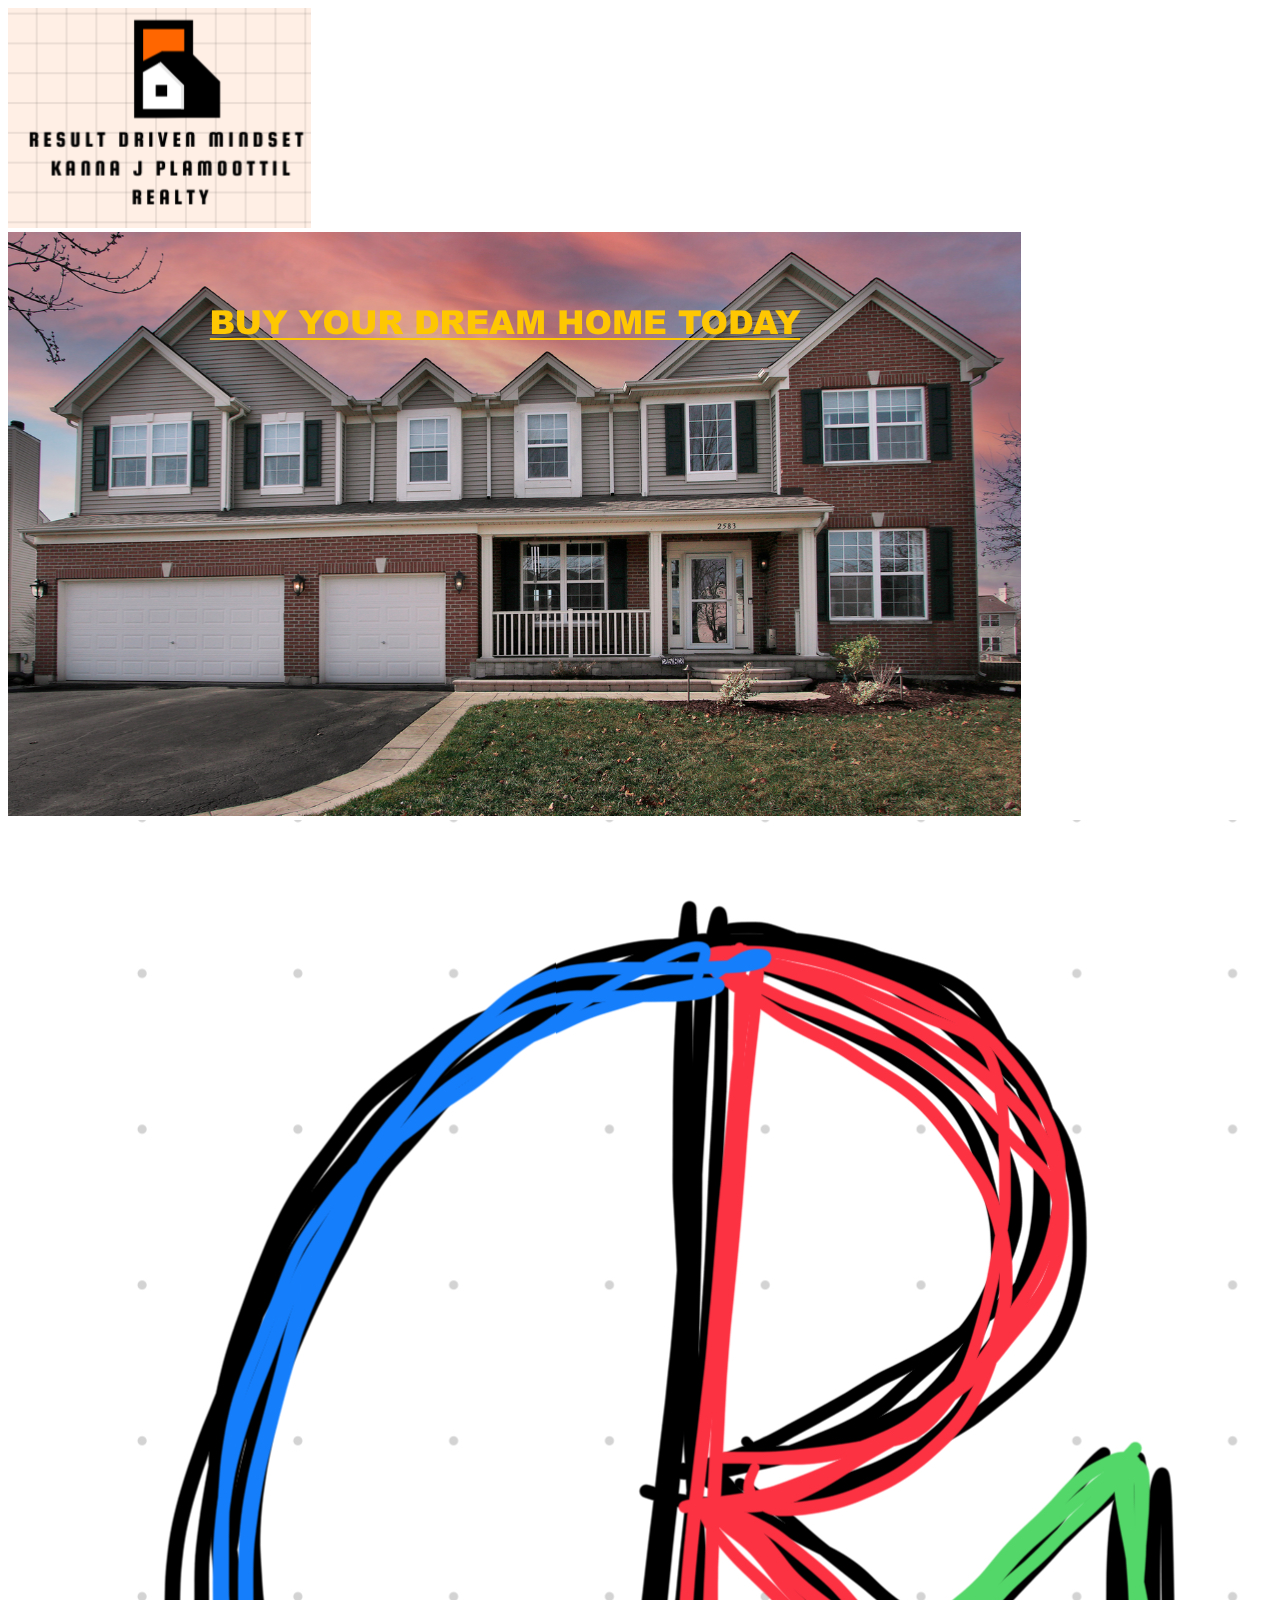
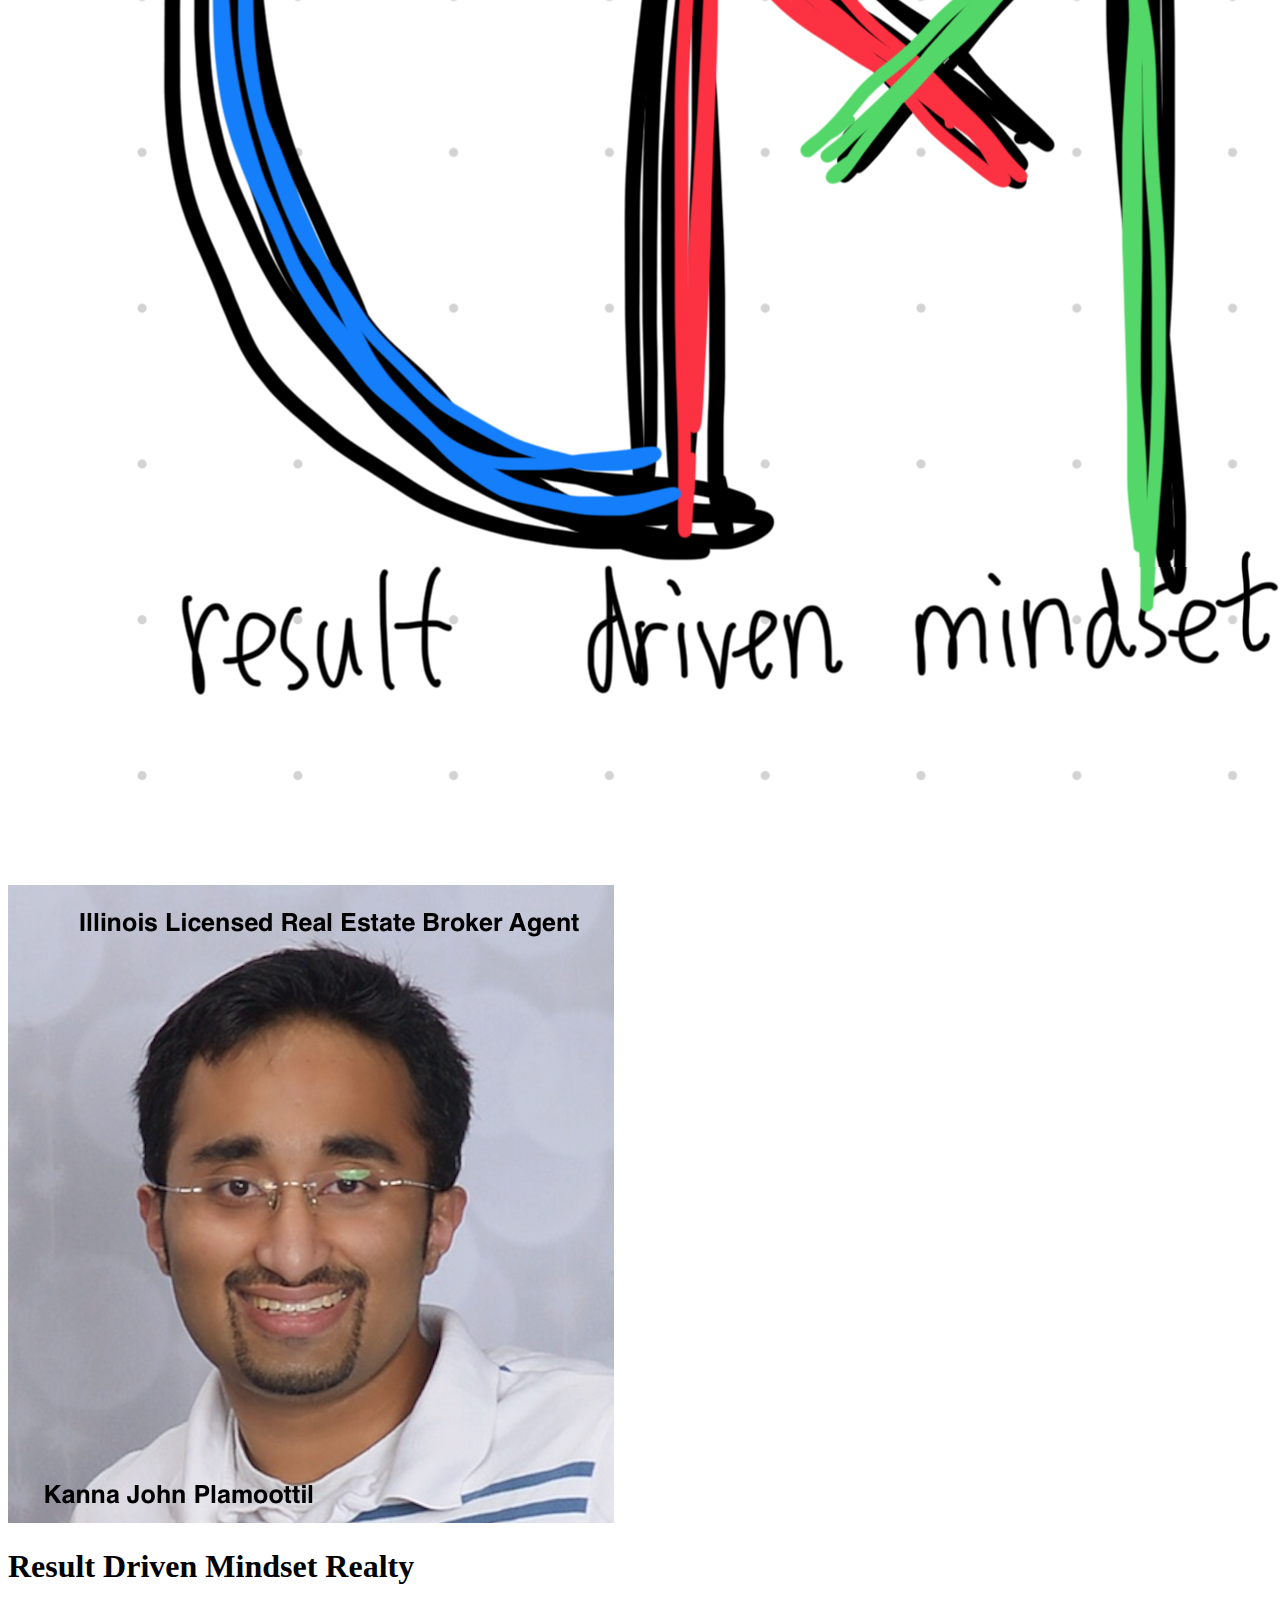
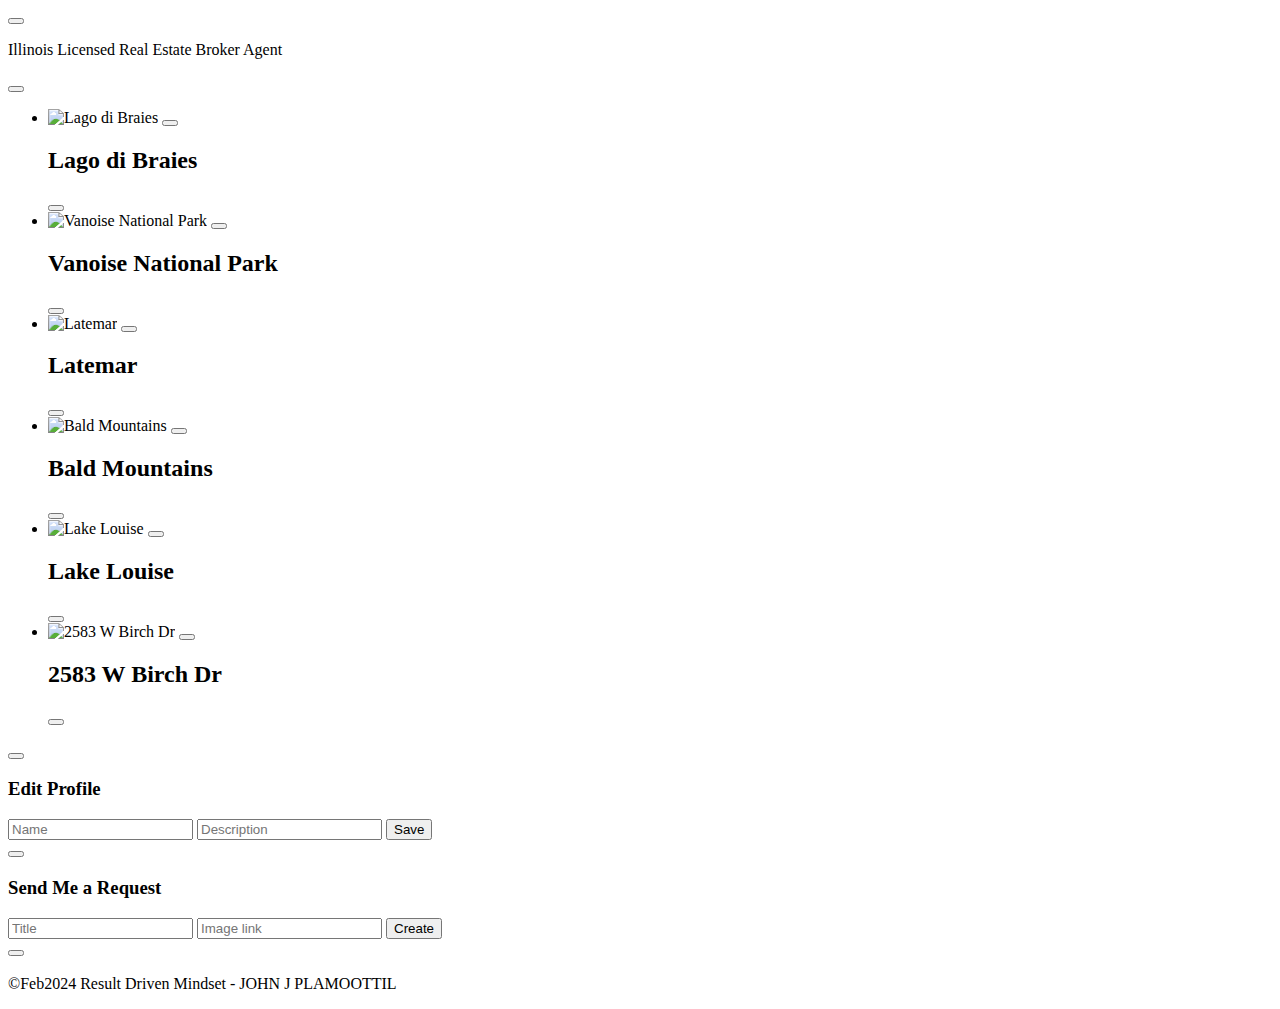
==== index.html @ 77e51517 "create website" ====
<!DOCTYPE html>
<html lang="en">
  <head>
    <meta charset="UTF-8" />
    <meta name="description" content="JJ Plamoottil's Real Estate Site" />
    <meta name="keywords" content="HTML, CSS, Javascript" />
    <meta name="author" content="JJ Plamoottil" />
    <meta name="viewport" content="=width=device-width, initial-scale=1.0" />
    <title>Kanna Plamoottil Realty</title>
    <link rel="shortcut icon" href="favicon.ico" />
    <link rel="stylesheet" href="./pages/index.css" />
  </head>
  <body class="page">
    <div class="page__content">
      <header class="header page__section">
        <img
          class="header__logo"
          src="./card-images/logo.png"
          alt="Result Driven Mindset Realty"
        />
        <img
          class="header__logo"
          src="./card-images/dream home.png"
          alt="dream home"
        />
        <img
          class="header__logo"
          src="./card-images/logo-1.jpg"
          alt="RDM logo"
        />
      </header>
      <main class="content">
        <section class="profile">
          <img
            src="./card-images/kanna-plamoottil.jpg"
            alt="Avator"
            class="profile__image"
          />
          <div class="profile__content">
            <h1 class="profile__title">Result Driven Mindset Realty</h1>
            <button
              class="profile__edit-button"
              id="profile-edit-button"
              type="button"
            ></button>
            <p class="profile__description">
              Illinois Licensed Real Estate Broker Agent
            </p>
          </div>
          <button type="button" class="profile__add-button"></button>
        </section>
        <section class="cards">
          <ul class="cards__list"></ul>
        </section>
      </main>
      <!--Profile Edit Popup-->
      <div class="modal" id="modal-profile">
        <div class="modal__container modal__container_profile">
          <button
            class="modal__close-button modal__close-button_profile"
            type="button"
            aria-label="close-button"
          ></button>
          <h3 class="modal__title modal__title_profile">Edit Profile</h3>
          <form class="modal__form modal__form_profile">
            <input
              class="modal__form-name modal__form-name_profile"
              type="text"
              name="Name"
              placeholder="Name"
            />
            <input
              class="modal__form-description modal__form-description_profile"
              type="text"
              name="About me"
              placeholder="Description"
            />
            <button
              class="modal__submit-button modal__submit-button_profile"
              type="submit"
              aria-label="save-button"
            >
              Save
            </button>
          </form>
        </div>
      </div>
      <!--End of profile edit pop up-->
      <!--Add new place pop up-->
      <div class="modal" id="modal-newplace">
        <div class="modal__container modal__container_newplace">
          <button
            class="modal__close-button modal__close-button_newplace"
            type="button"
            aria-label="close-button"
          ></button>
          <h3 class="modal__title modal__title_newplace">Send Me a Request</h3>
          <form class="modal__form modal__form_newplace">
            <input
              class="modal__form-title modal__form-title_newplace"
              type="text"
              name="Title"
              placeholder="Title"
            />
            <input
              class="modal__form-url modal__form-url_newplace"
              type="url"
              name="link"
              placeholder="Image link"
            />
            <button
              class="modal__submit-button modal__submit-button_newplace"
              type="submit"
              aria-label="submit-button"
            >
              Create
            </button>
          </form>
        </div>
      </div>
      <!--End of new place pop up-->
      <!--Card Preview-->
      <div class="modal" id="modal-preview">
        <div class="modal__container modal__container_preview">
          <button
            class="modal__close-button modal__close-button_preview"
            type="button"
            aria-label="close-button"
          ></button>
          <img src="#" alt="" class="modal__image modal__image_preview" />
          <h3 class="modal__caption modal__caption_preview"></h3>
        </div>
      </div>
      <!--End of card preview-->
      <!--Card render template-->
      <template id="card-template">
        <li class="card">
          <img src="#" class="card__image" alt="" />
          <button
            class="card__delete-button"
            type="button"
            aria-label="delete-button"
          ></button>
          <div class="card__description">
            <h2 class="card__title"></h2>
            <button
              class="card__like-button"
              type="button"
              aria-label="like-button"
            ></button>
          </div>
        </li>
      </template>
      <!--End of card render template-->
      <footer class="footer">
        <p class="footer__copyright">
          ©Feb2024 Result Driven Mindset - JOHN J PLAMOOTTIL
        </p>
      </footer>

      <script src="scripts/index.js"></script>
    </div>
  </body>
</html>
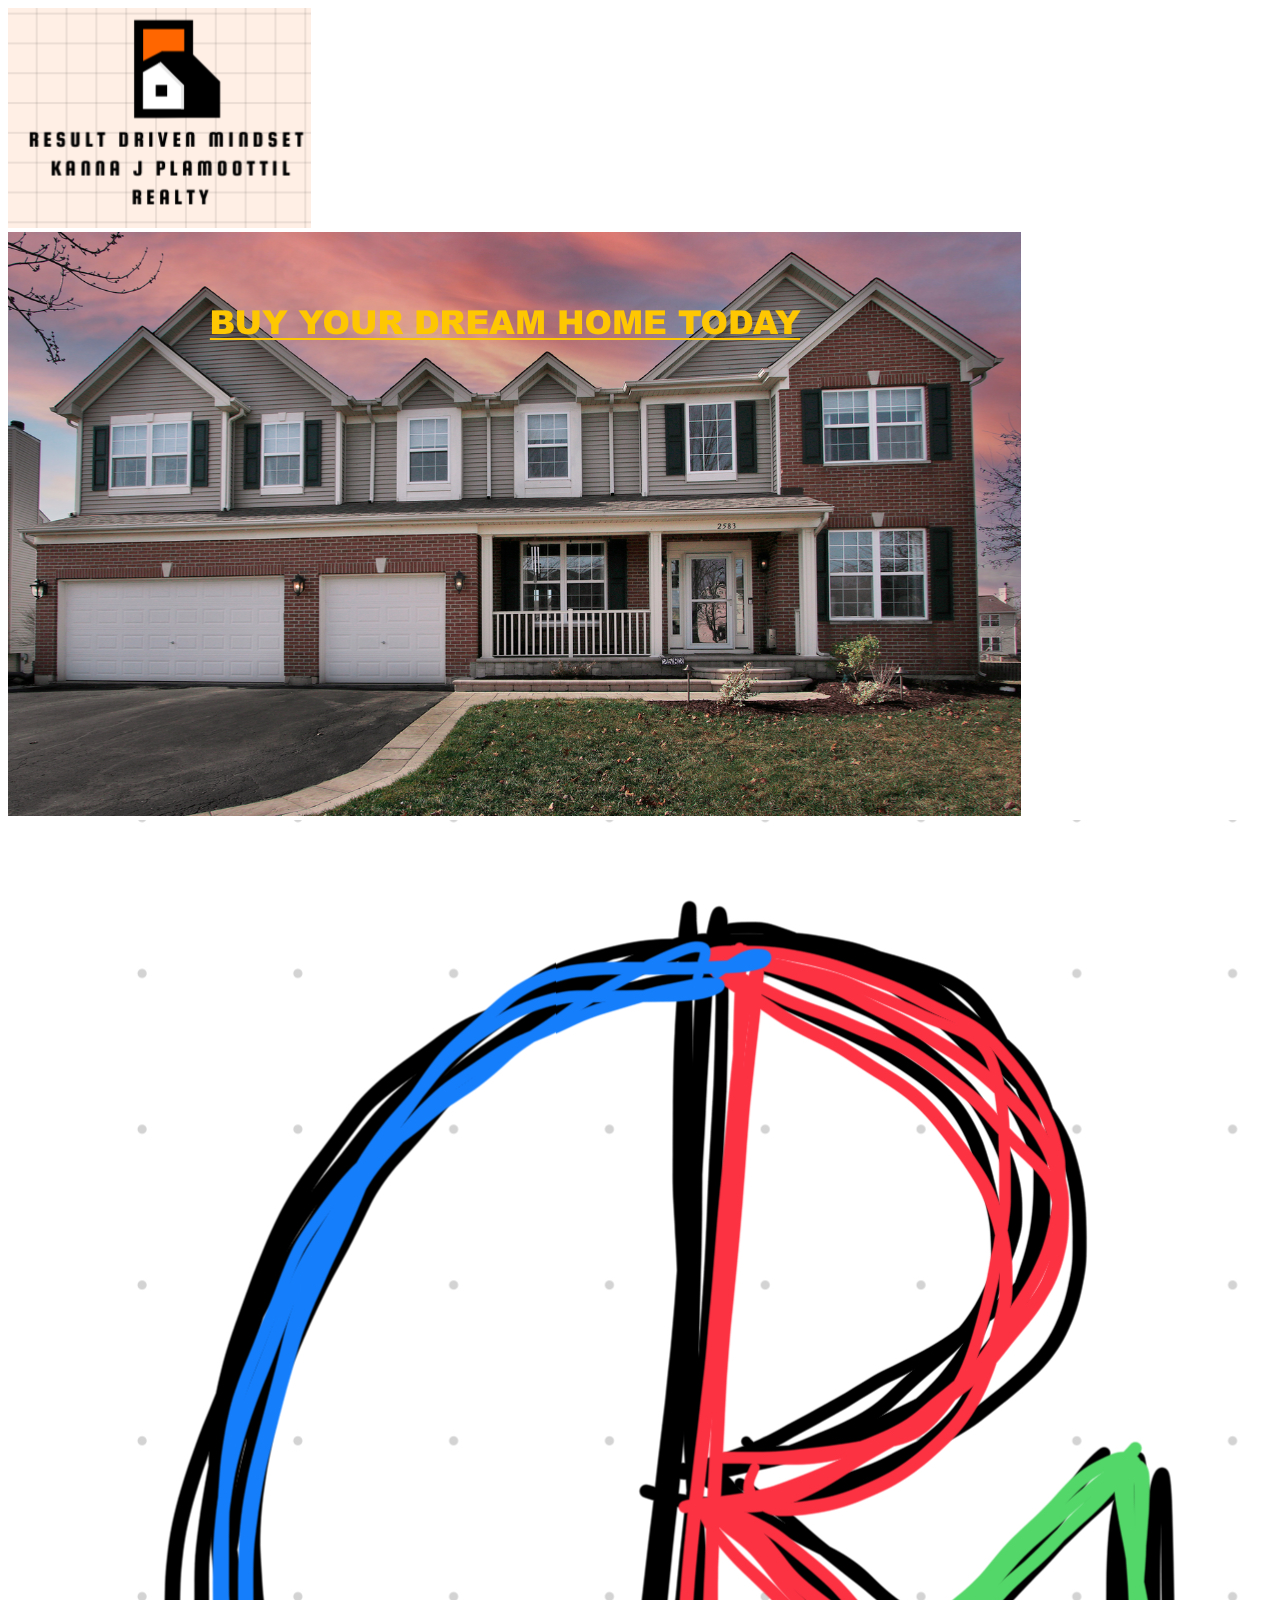
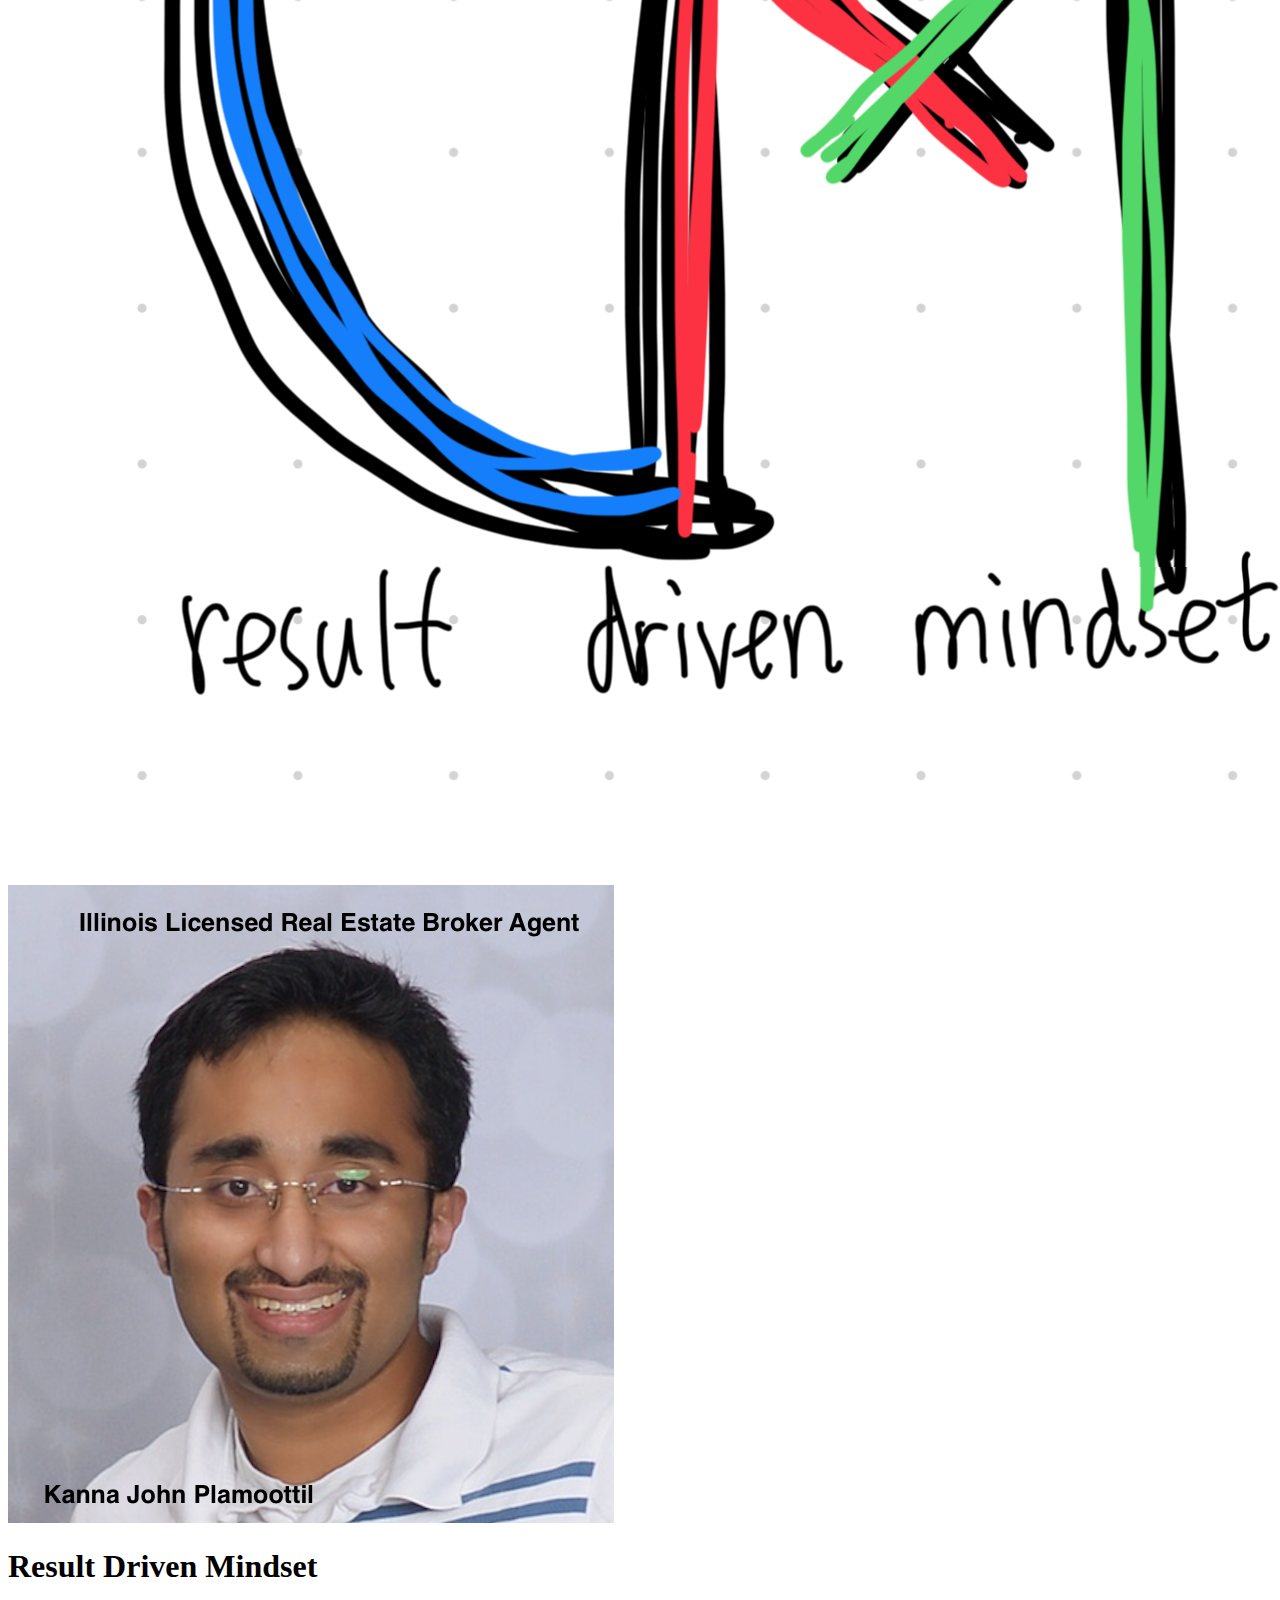
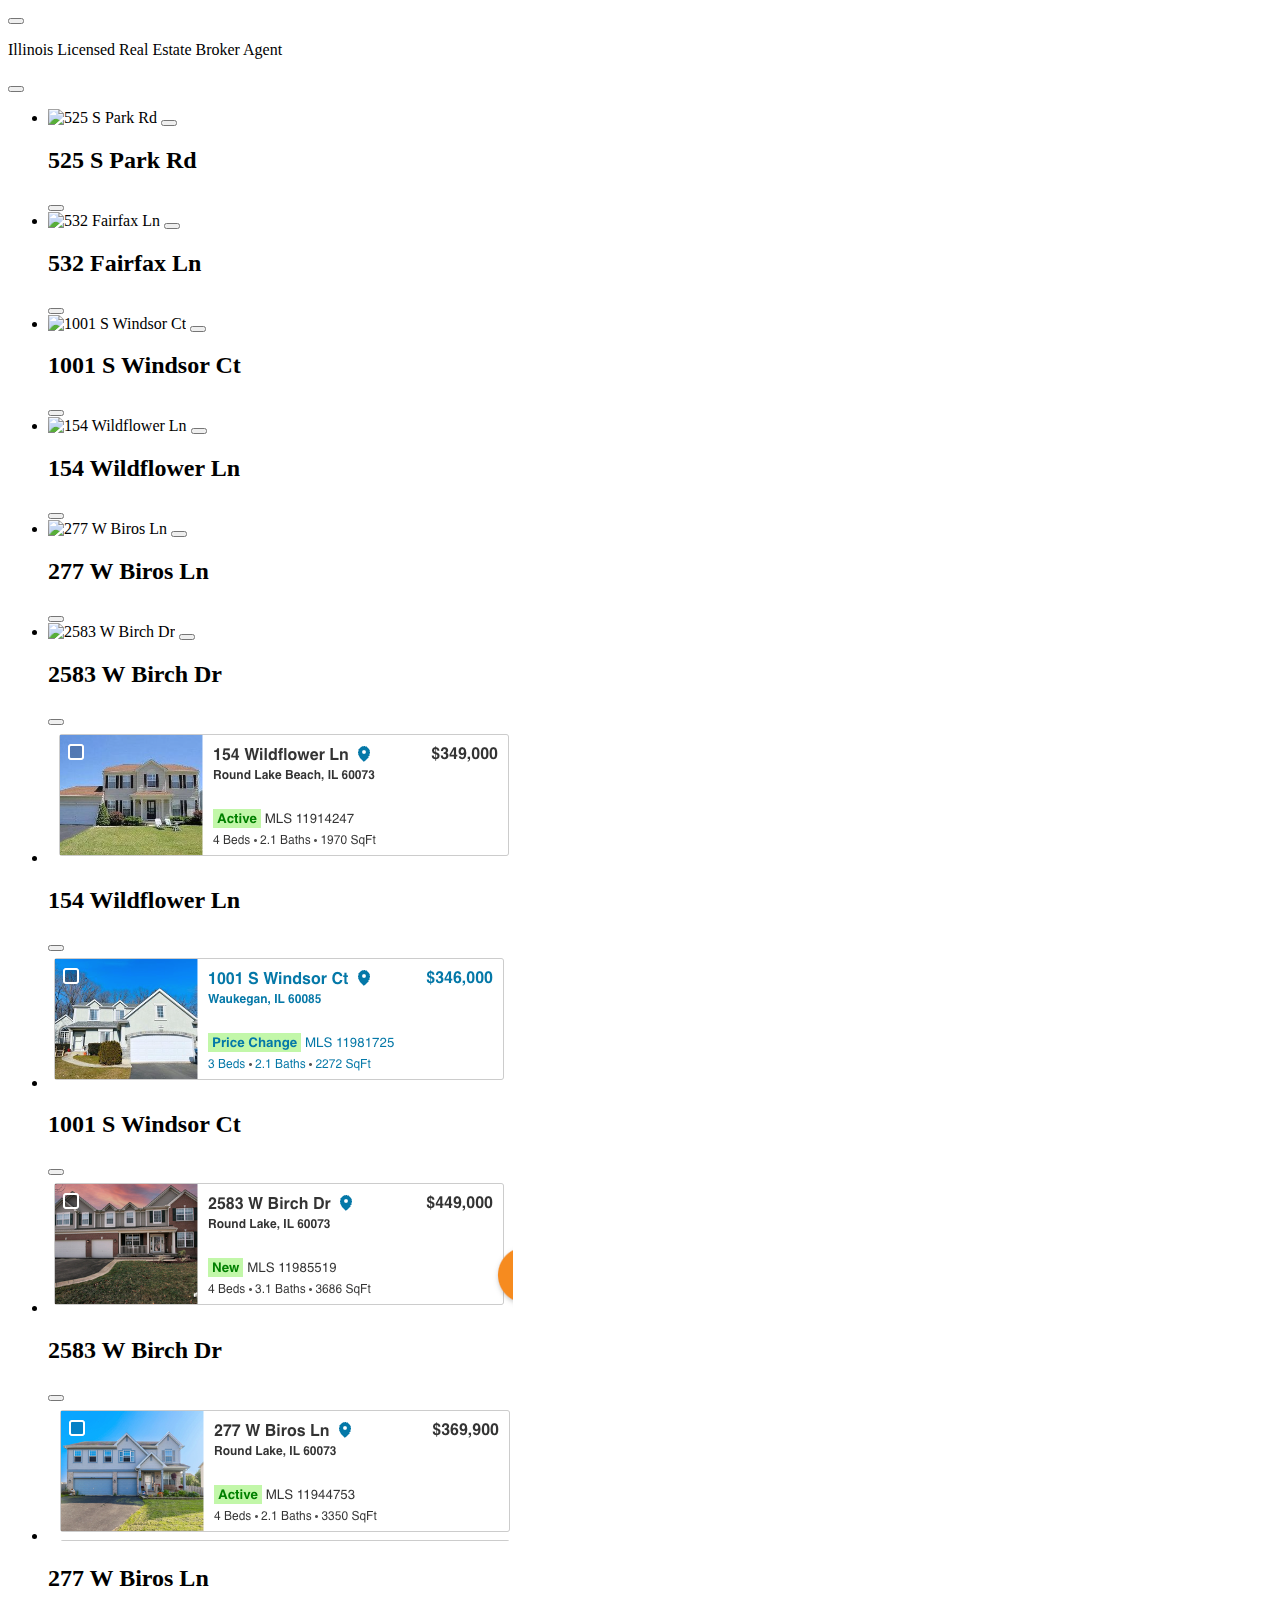
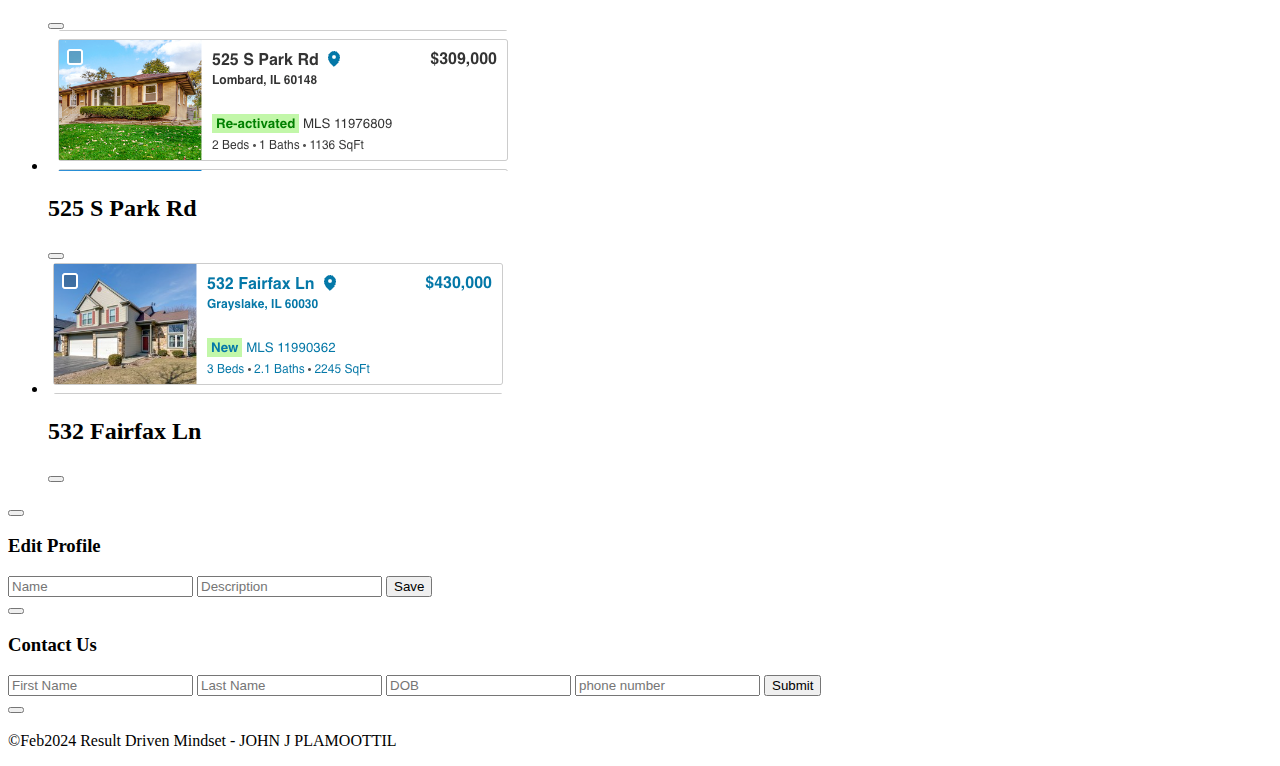
==== commit e966e2b7: "added 6 cards to html and linked cards to js" ====
--- a/index.html
+++ b/index.html
@@ -37,7 +37,7 @@
             class="profile__image"
           />
           <div class="profile__content">
-            <h1 class="profile__title">Result Driven Mindset Realty</h1>
+            <h1 class="profile__title">Result Driven Mindset</h1>
             <button
               class="profile__edit-button"
               id="profile-edit-button"
@@ -50,7 +50,74 @@
           <button type="button" class="profile__add-button"></button>
         </section>
         <section class="cards">
-          <ul class="cards__list"></ul>
+          <ul class="cards__list">
+            <li class="card">
+              <img
+                src="./card-images/154wildflowerln.jpg"
+                class="card__image"
+                alt="154 Wildlfower Ln"
+              />
+              <div class="card__description">
+                <h2 class="card__title">154 Wildflower Ln</h2>
+                <button type="button" class="card__like-button"></button>
+              </div>
+            </li>
+            <li class="card">
+              <img
+                src="./card-images/1001swindsorct.jpg"
+                class="card__image"
+                alt="1001 S Windsor Ct"
+              />
+              <div class="card__description">
+                <h2 class="card__title">1001 S Windsor Ct</h2>
+                <button type="button" class="card__like-button"></button>
+              </div>
+            </li>
+            <li class="card">
+              <img
+                src="./card-images/2583wbirchdr.jpg"
+                class="card__image"
+                alt="2583 W Birch Dr"
+              />
+              <div class="card__description">
+                <h2 class="card__title">2583 W Birch Dr</h2>
+                <button type="button" class="card__like-button"></button>
+              </div>
+            </li>
+            <li class="card">
+              <img
+                src="./card-images/277wbirosln.jpg"
+                class="card__image"
+                alt="277 W Biros Ln"
+              />
+              <div class="card__description">
+                <h2 class="card__title">277 W Biros Ln</h2>
+                <button type="button" class="card__like-button"></button>
+              </div>
+            </li>
+            <li class="card">
+              <img
+                src="./card-images/525sparkrd.jpg"
+                class="card__image"
+                alt="525 S Park Rd"
+              />
+              <div class="card__description">
+                <h2 class="card__title">525 S Park Rd</h2>
+                <button type="button" class="card__like-button"></button>
+              </div>
+            </li>
+            <li class="card">
+              <img
+                src="./card-images/532fairfaxln .jpg"
+                class="card__image"
+                alt="532 Fairfax Ln"
+              />
+              <div class="card__description">
+                <h2 class="card__title">532 Fairfax Ln</h2>
+                <button type="button" class="card__like-button"></button>
+              </div>
+            </li>
+          </ul>
         </section>
       </main>
       <!--Profile Edit Popup-->
@@ -94,26 +161,38 @@
             type="button"
             aria-label="close-button"
           ></button>
-          <h3 class="modal__title modal__title_newplace">Send Me a Request</h3>
+          <h3 class="modal__title modal__title_newplace">Contact Us</h3>
           <form class="modal__form modal__form_newplace">
             <input
               class="modal__form-title modal__form-title_newplace"
               type="text"
-              name="Title"
-              placeholder="Title"
+              name="First Name"
+              placeholder="First Name"
             />
             <input
               class="modal__form-url modal__form-url_newplace"
-              type="url"
-              name="link"
-              placeholder="Image link"
+              type="text"
+              name="Last Name"
+              placeholder="Last Name"
+            />
+            <input
+              class="modal__form-url modal__form-url_newplace"
+              type="text"
+              name="Date of Birth"
+              placeholder="DOB"
+            />
+            <input
+              class="modal__form-url modal__form-url_newplace"
+              type="text"
+              name="phone number"
+              placeholder="phone number"
             />
             <button
               class="modal__submit-button modal__submit-button_newplace"
               type="submit"
               aria-label="submit-button"
             >
-              Create
+              Submit
             </button>
           </form>
         </div>
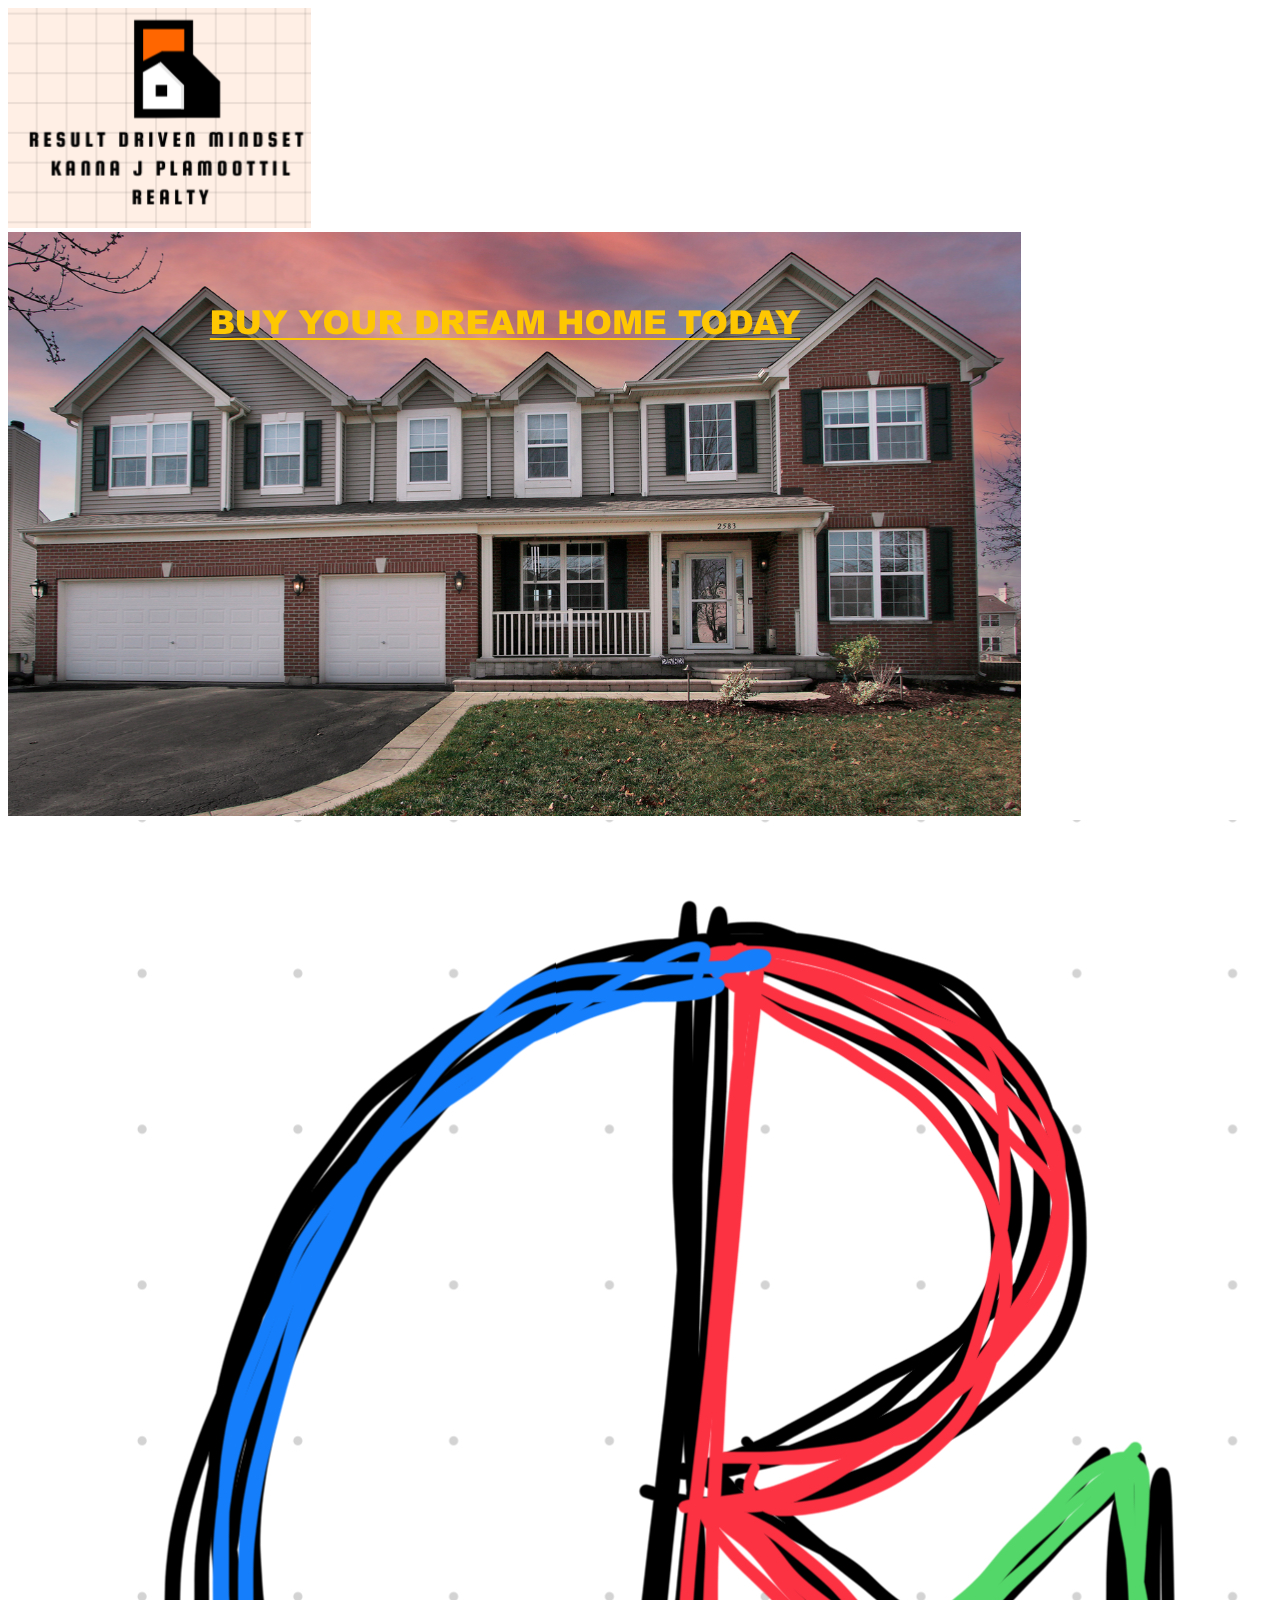
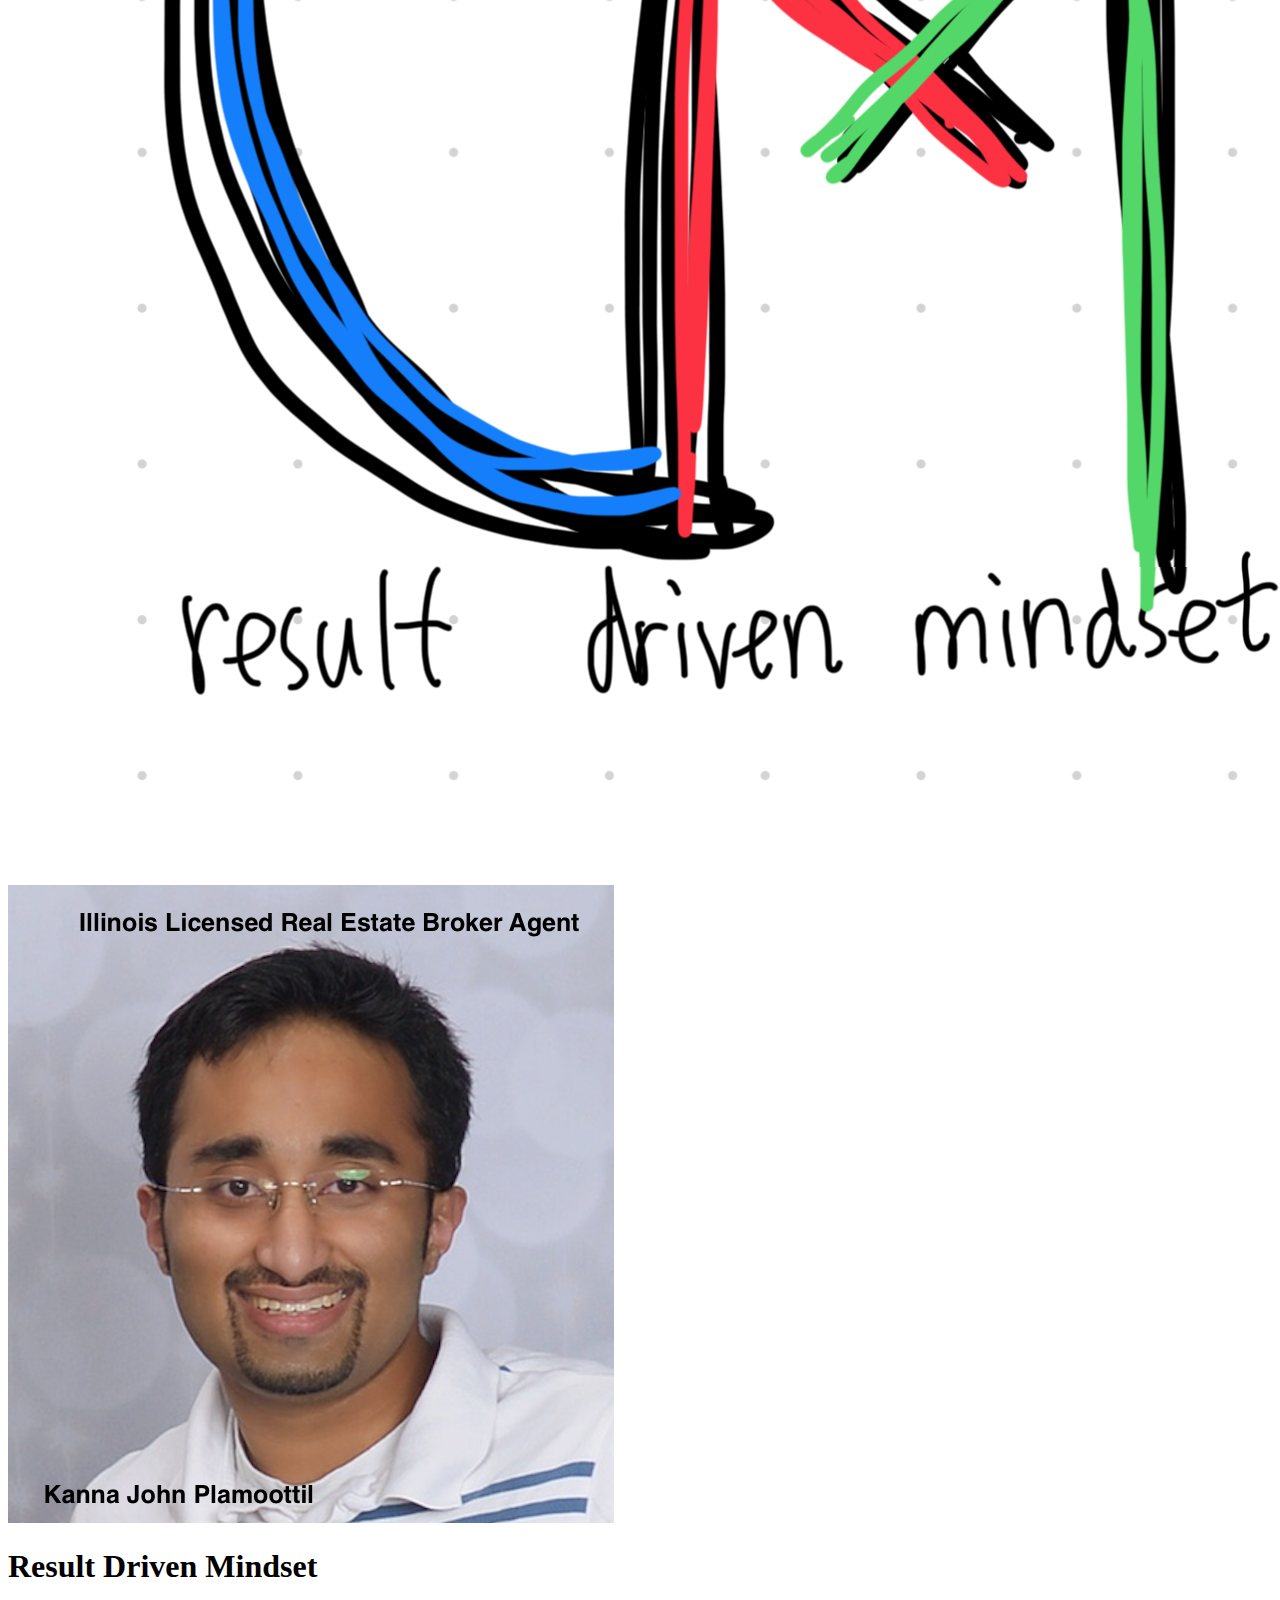
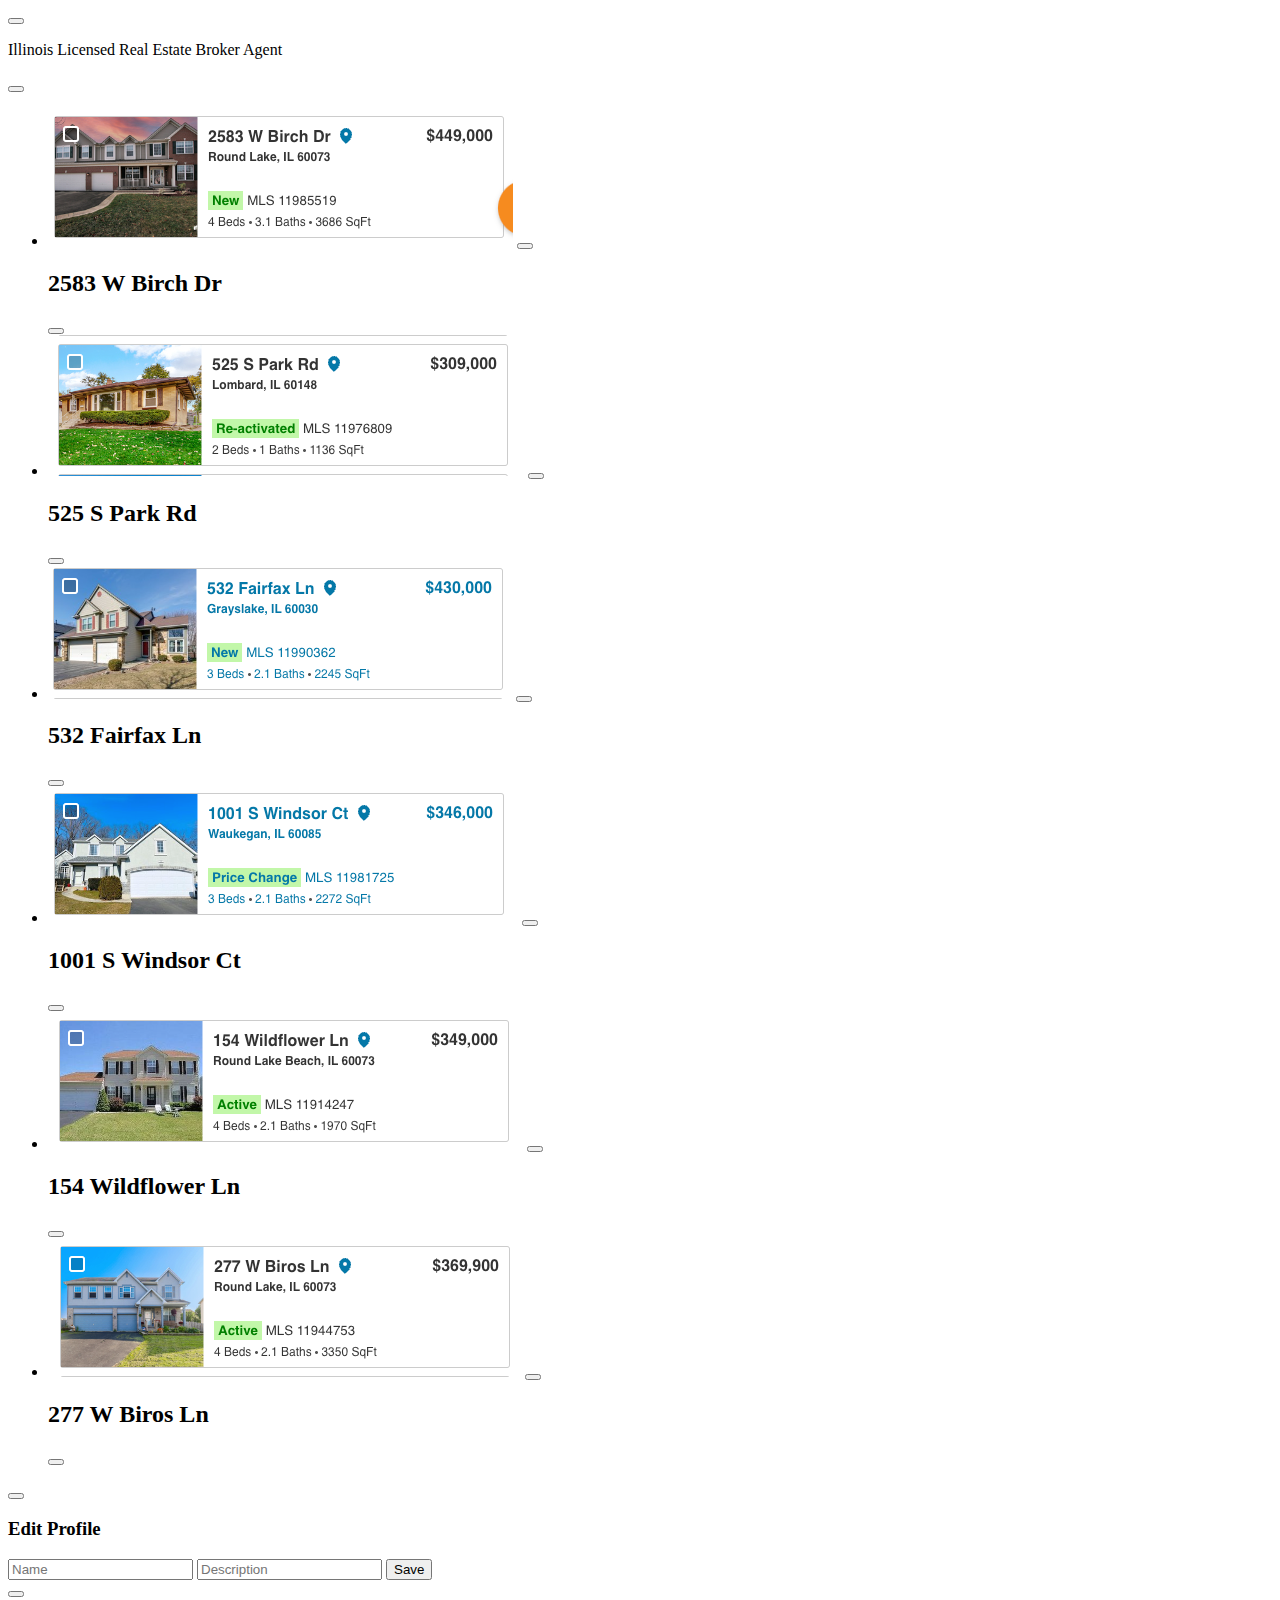
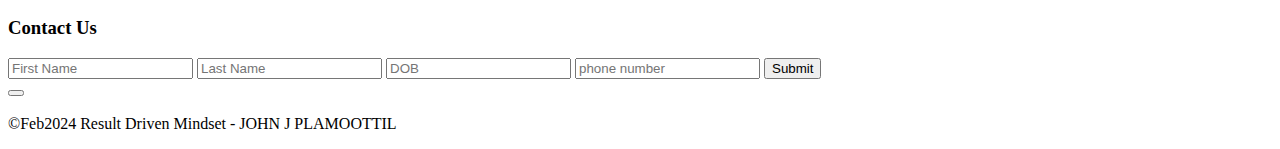
==== commit e457417a: "cards are interactive" ====
--- a/index.html
+++ b/index.html
@@ -51,7 +51,7 @@
         </section>
         <section class="cards">
           <ul class="cards__list">
-            <li class="card">
+            <!-- <li class="card">
               <img
                 src="./card-images/154wildflowerln.jpg"
                 class="card__image"
@@ -116,7 +116,7 @@
                 <h2 class="card__title">532 Fairfax Ln</h2>
                 <button type="button" class="card__like-button"></button>
               </div>
-            </li>
+            </li> -->
           </ul>
         </section>
       </main>
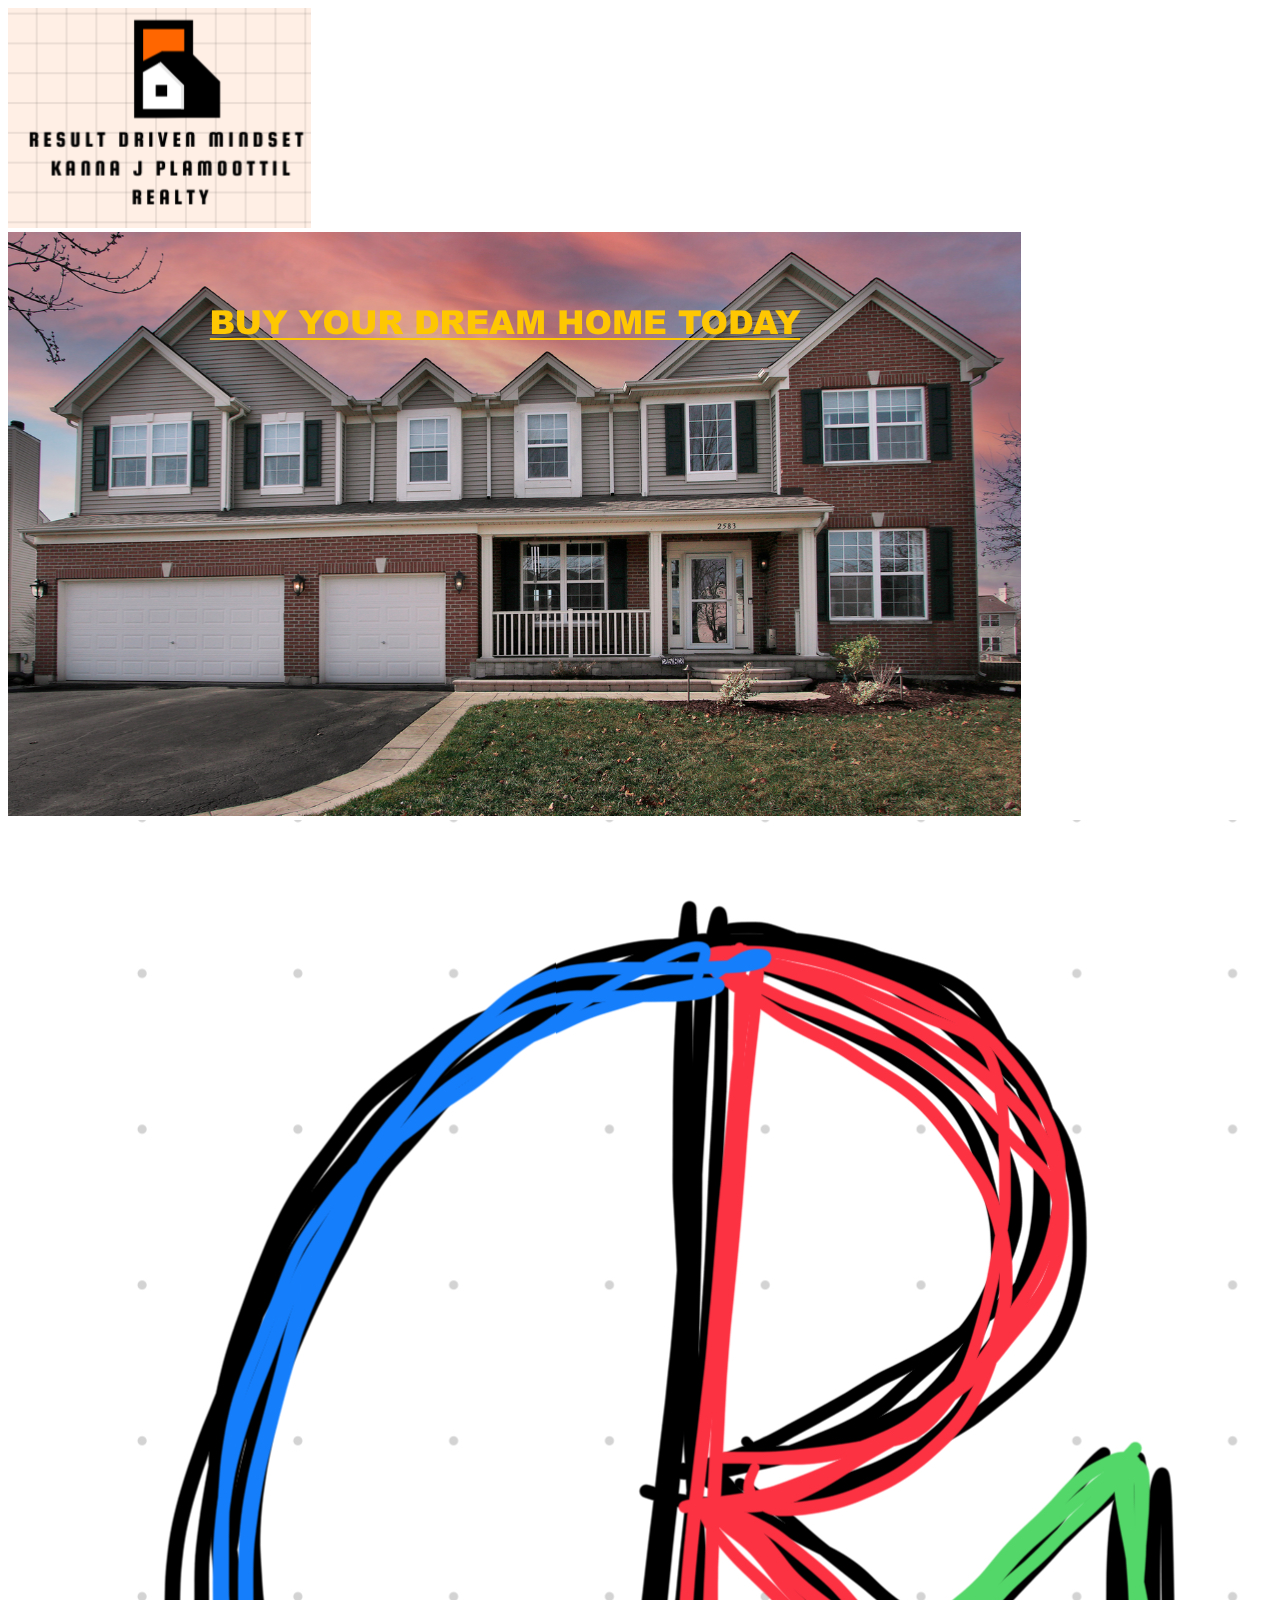
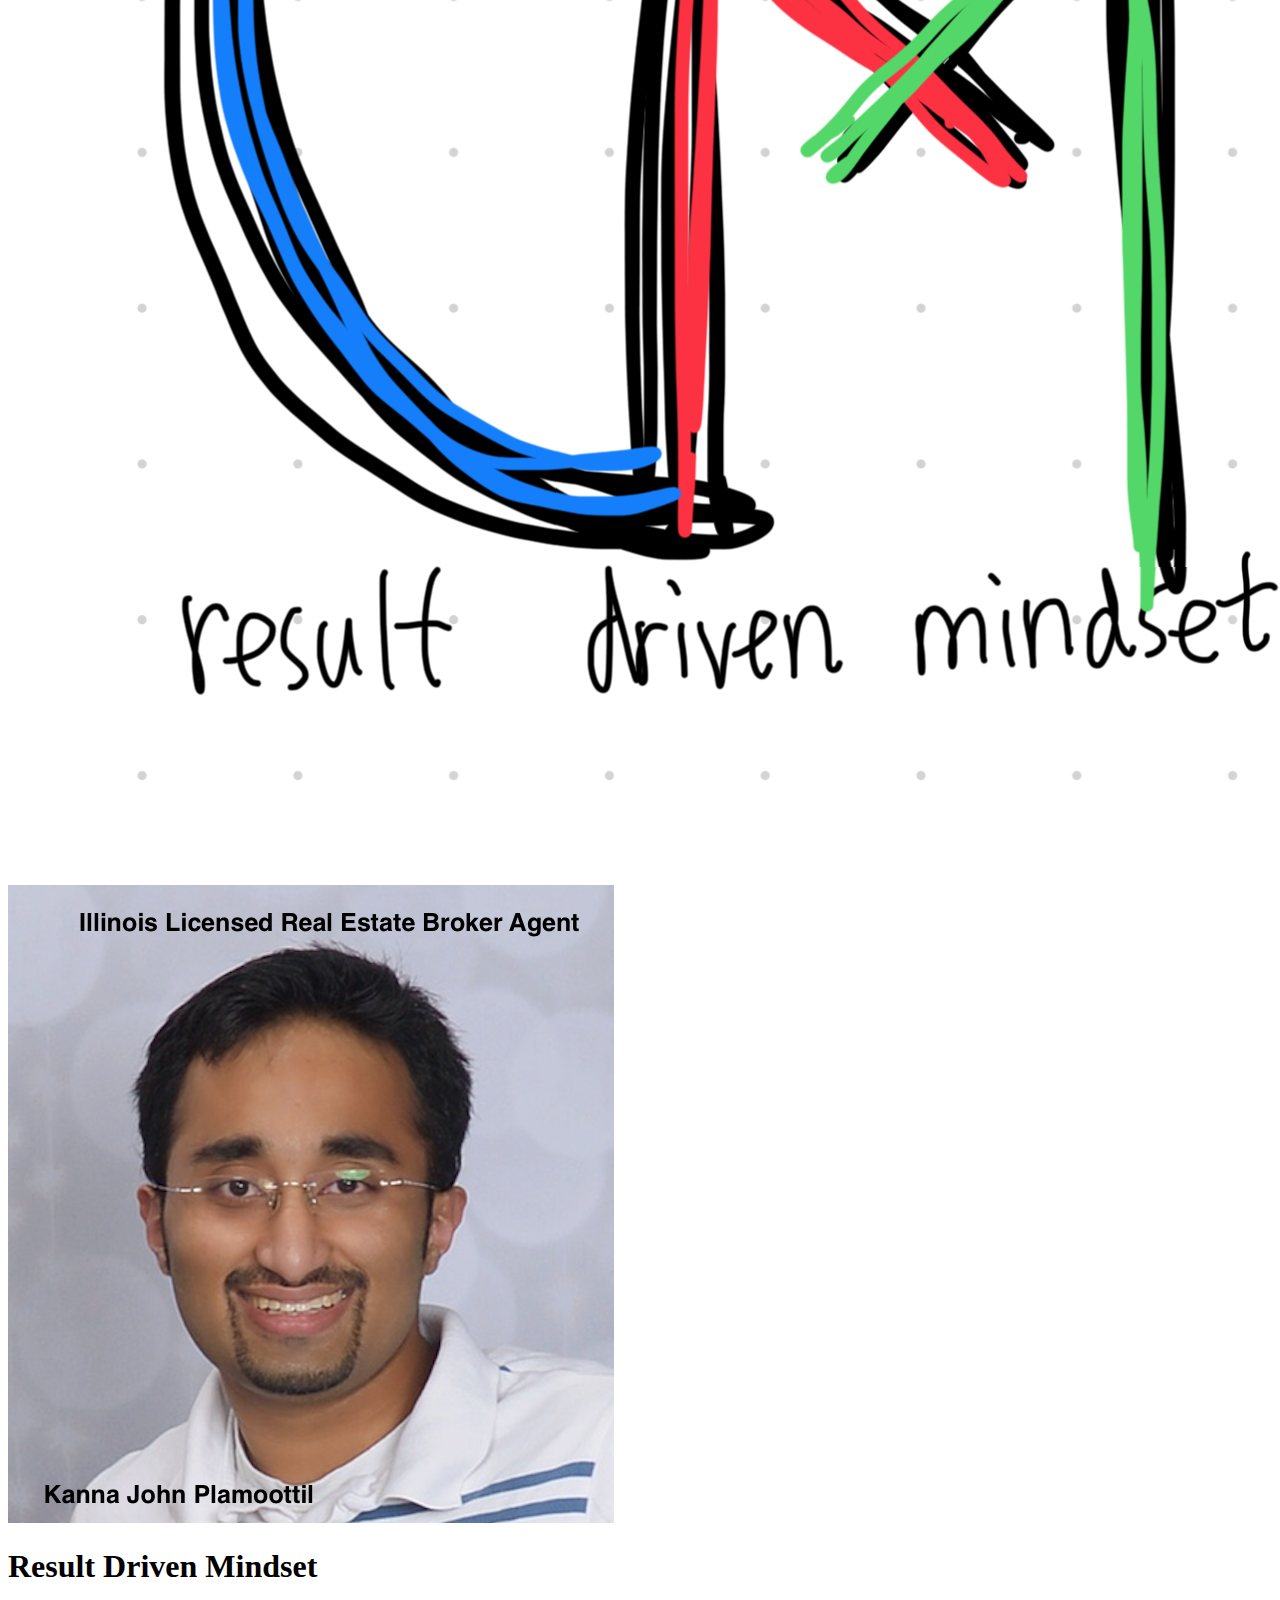
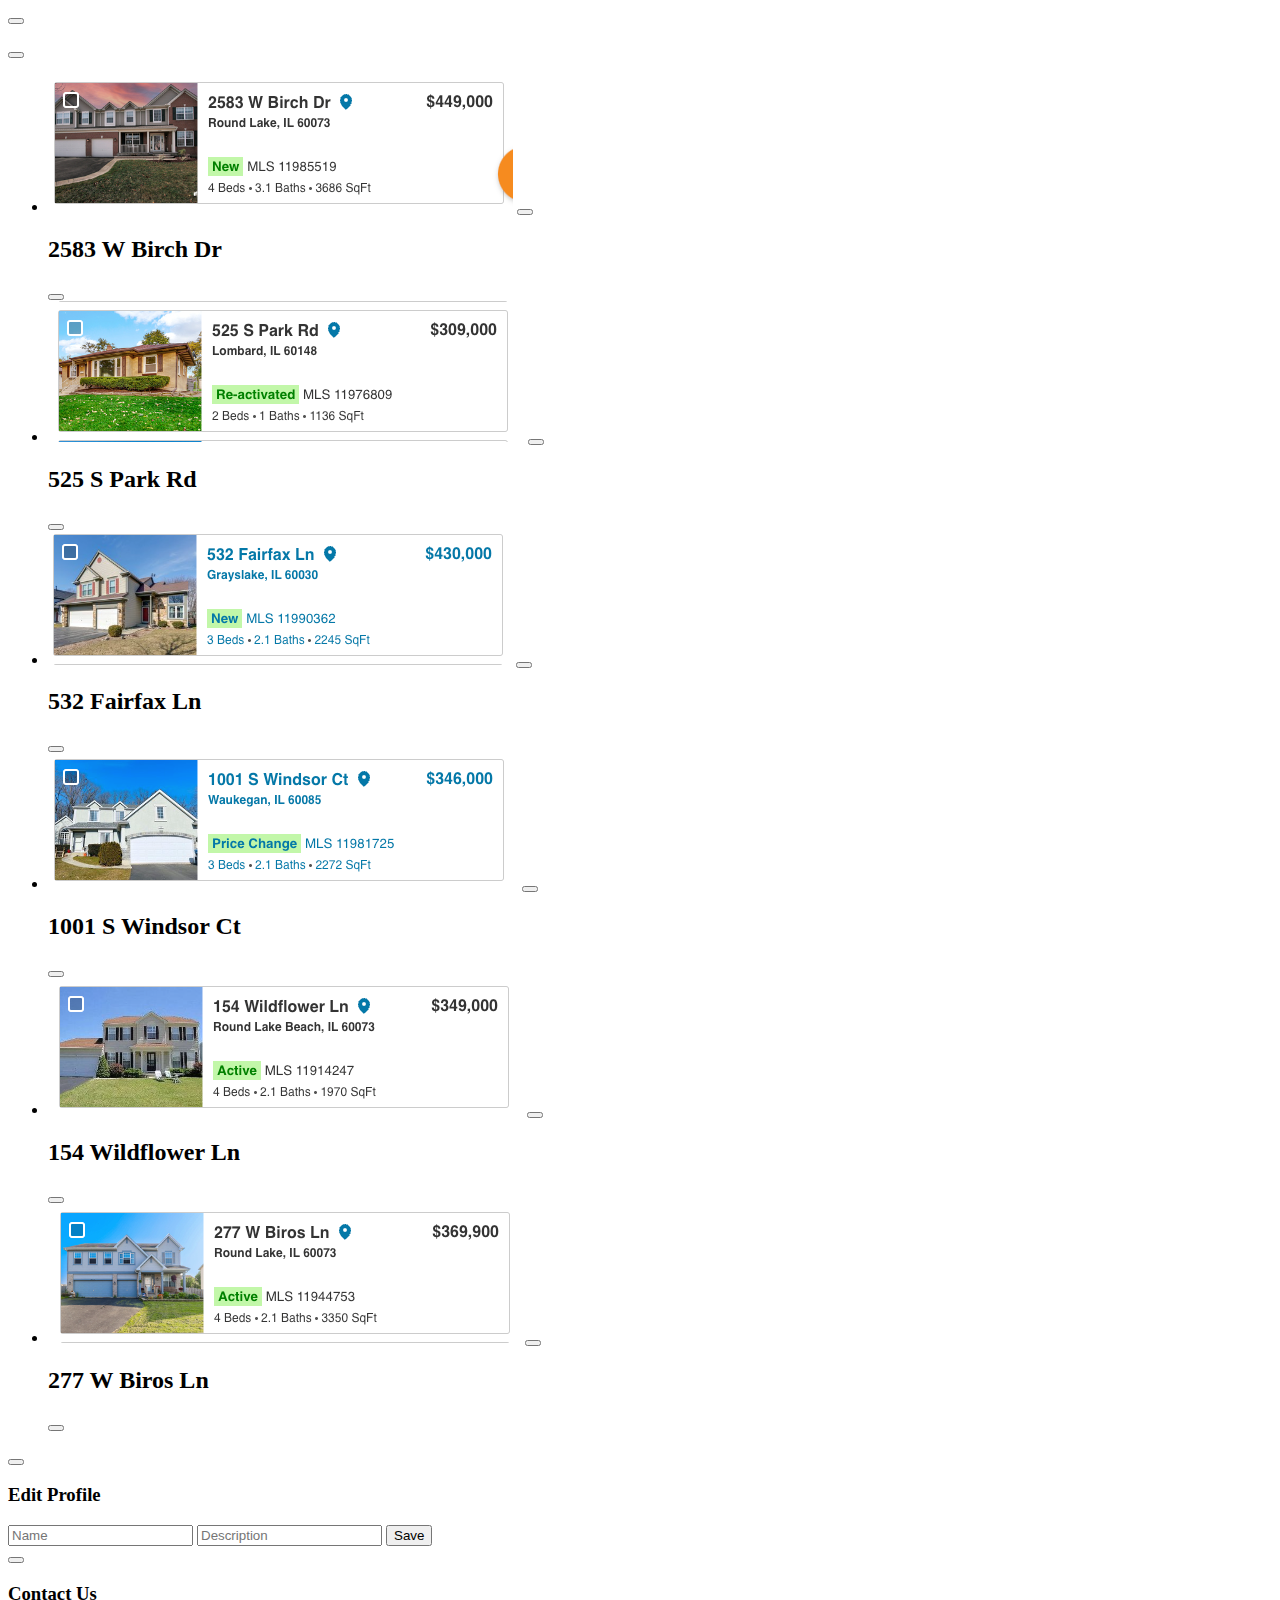
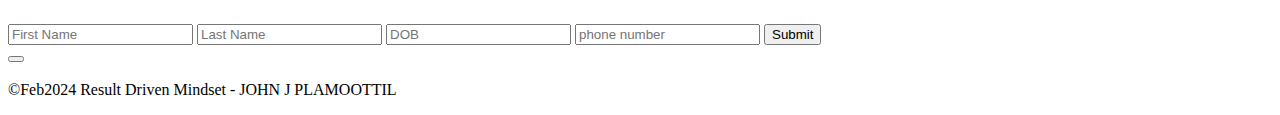
==== commit 4678a836: "third commit" ====
--- a/index.html
+++ b/index.html
@@ -43,9 +43,7 @@
               id="profile-edit-button"
               type="button"
             ></button>
-            <p class="profile__description">
-              Illinois Licensed Real Estate Broker Agent
-            </p>
+            <p class="profile__description"></p>
           </div>
           <button type="button" class="profile__add-button"></button>
         </section>
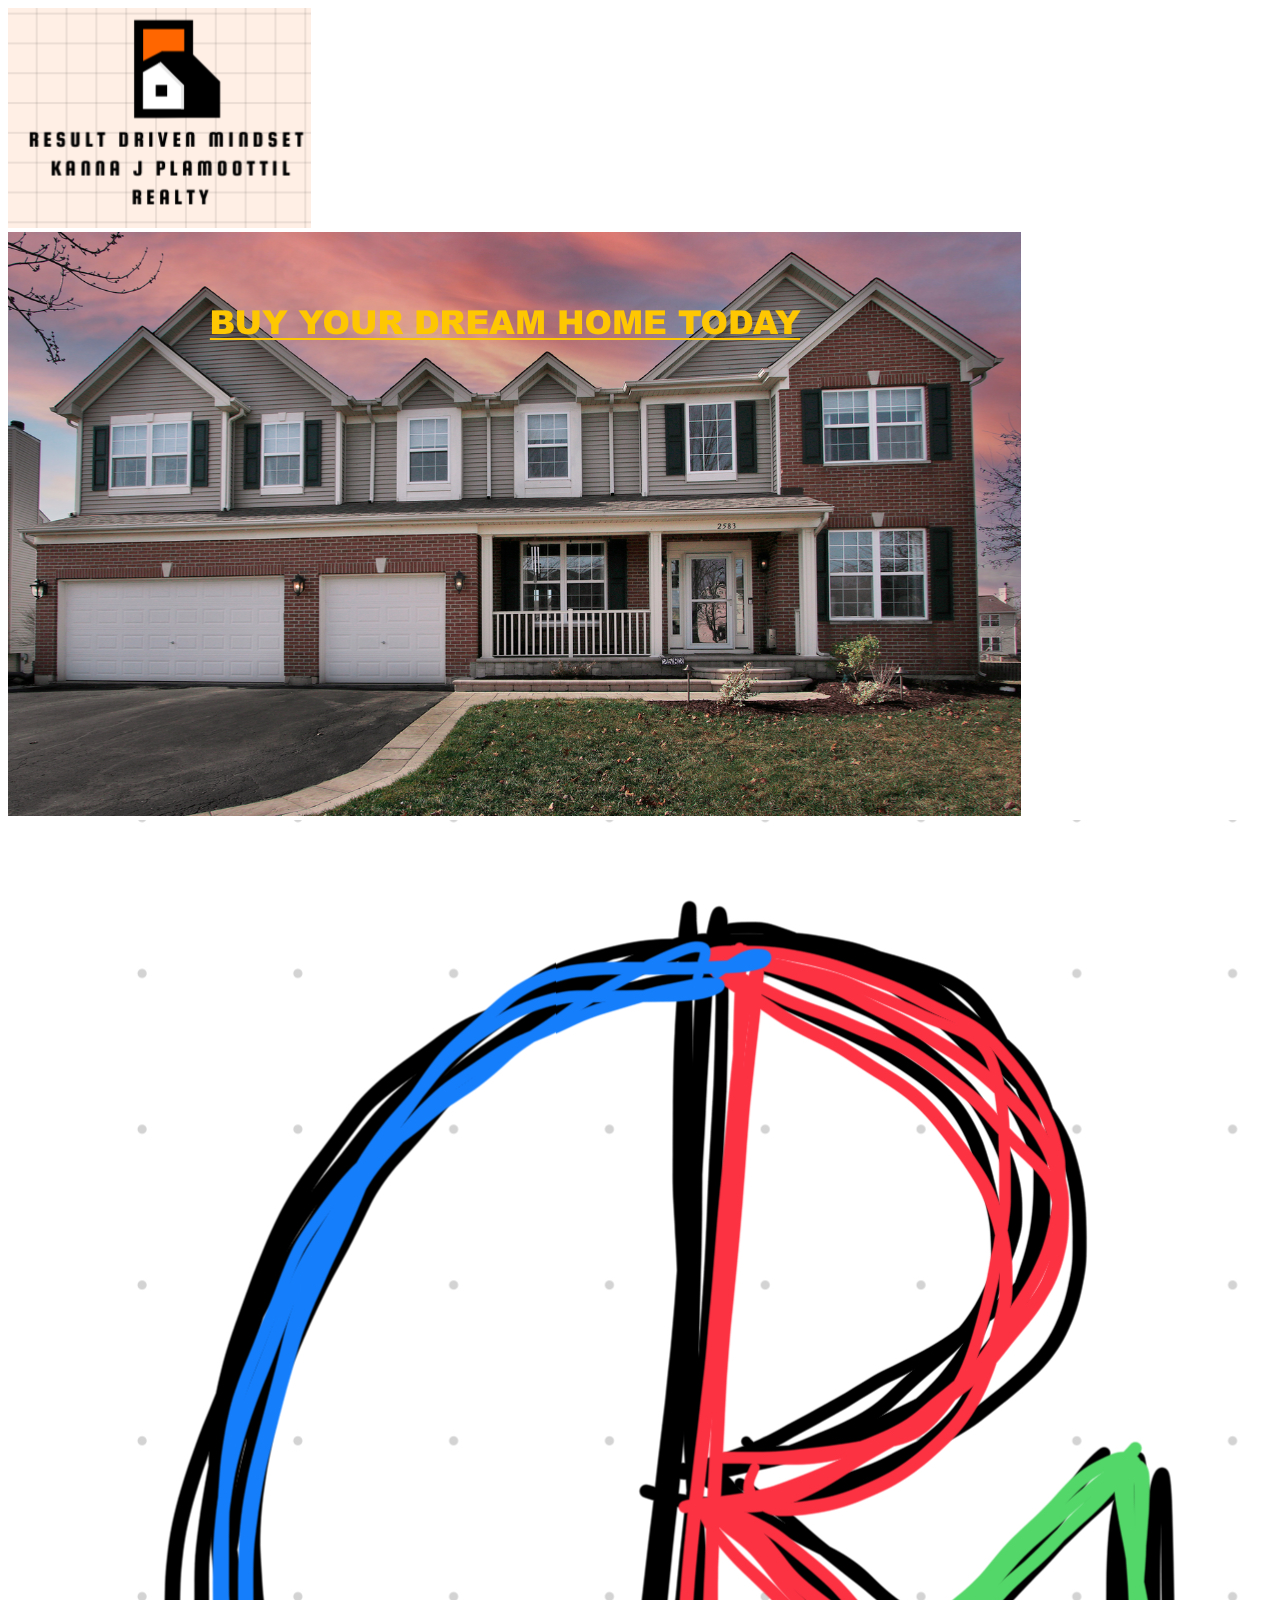
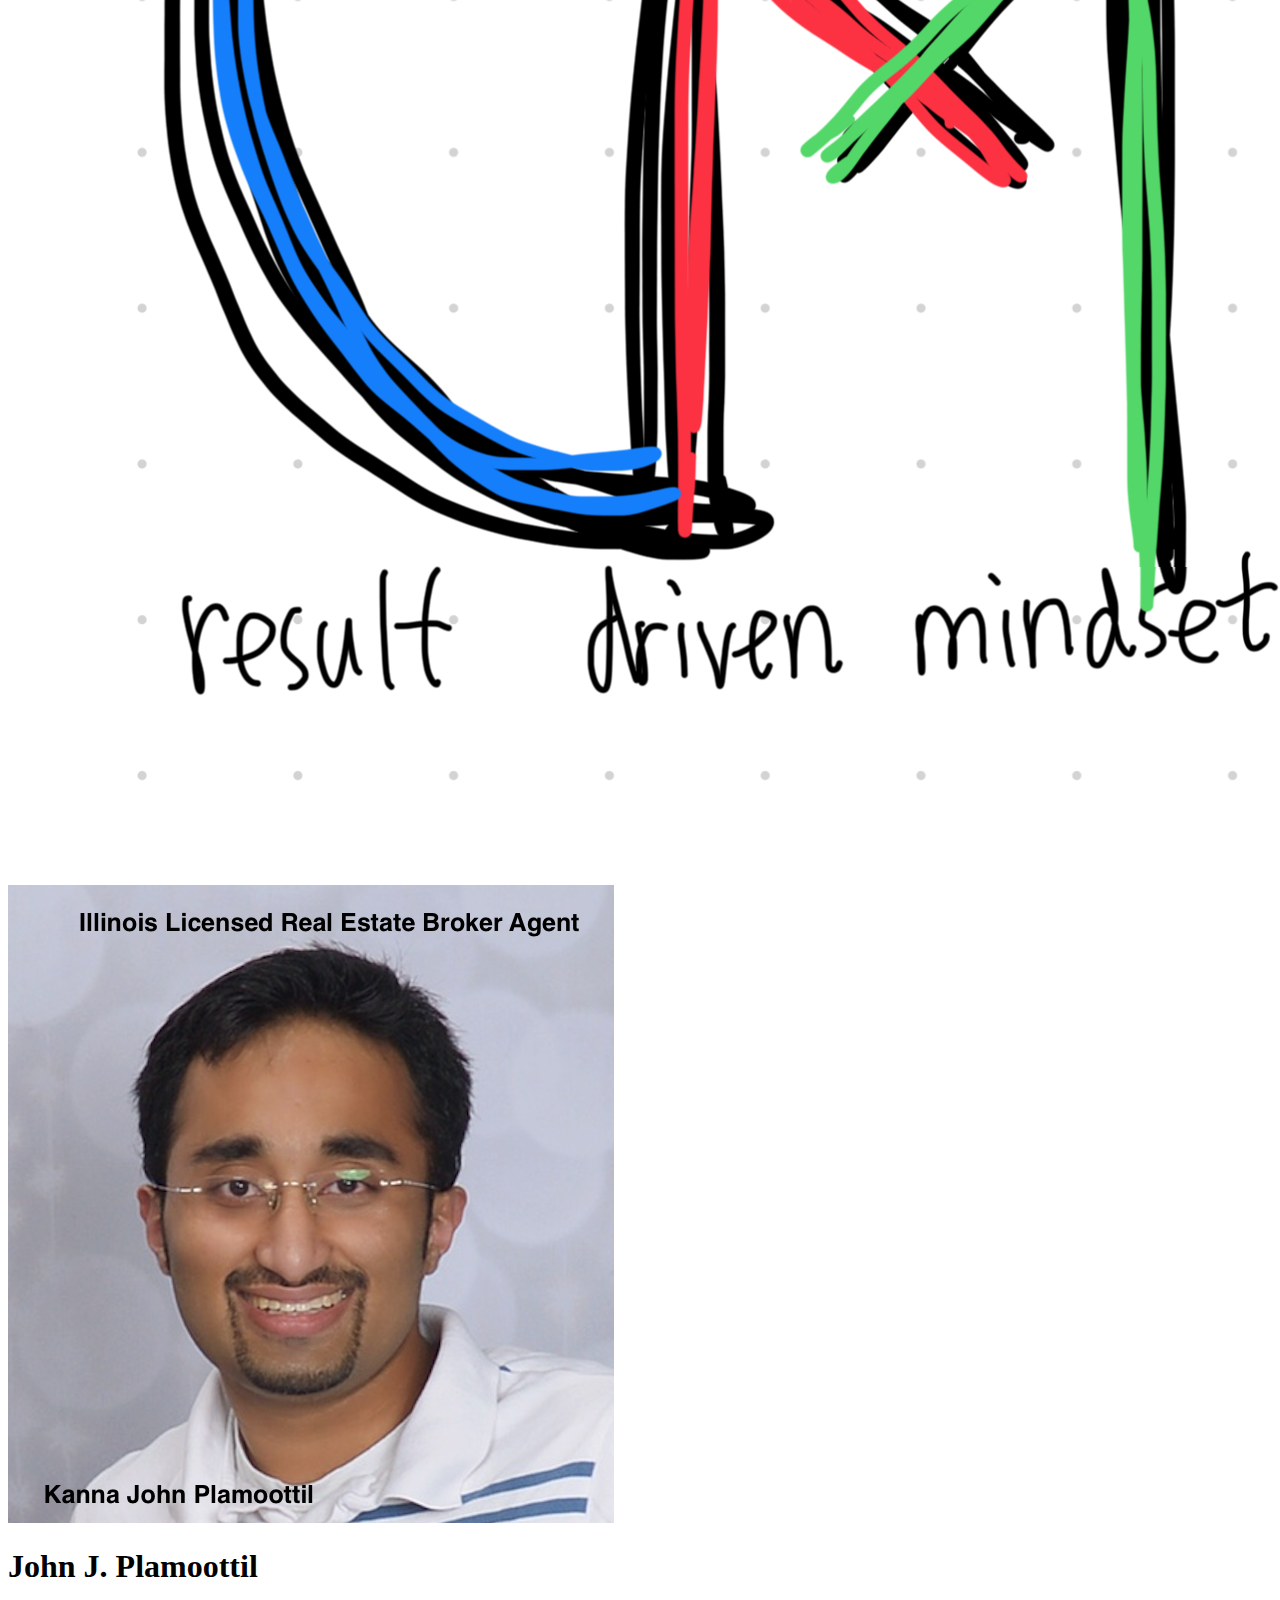
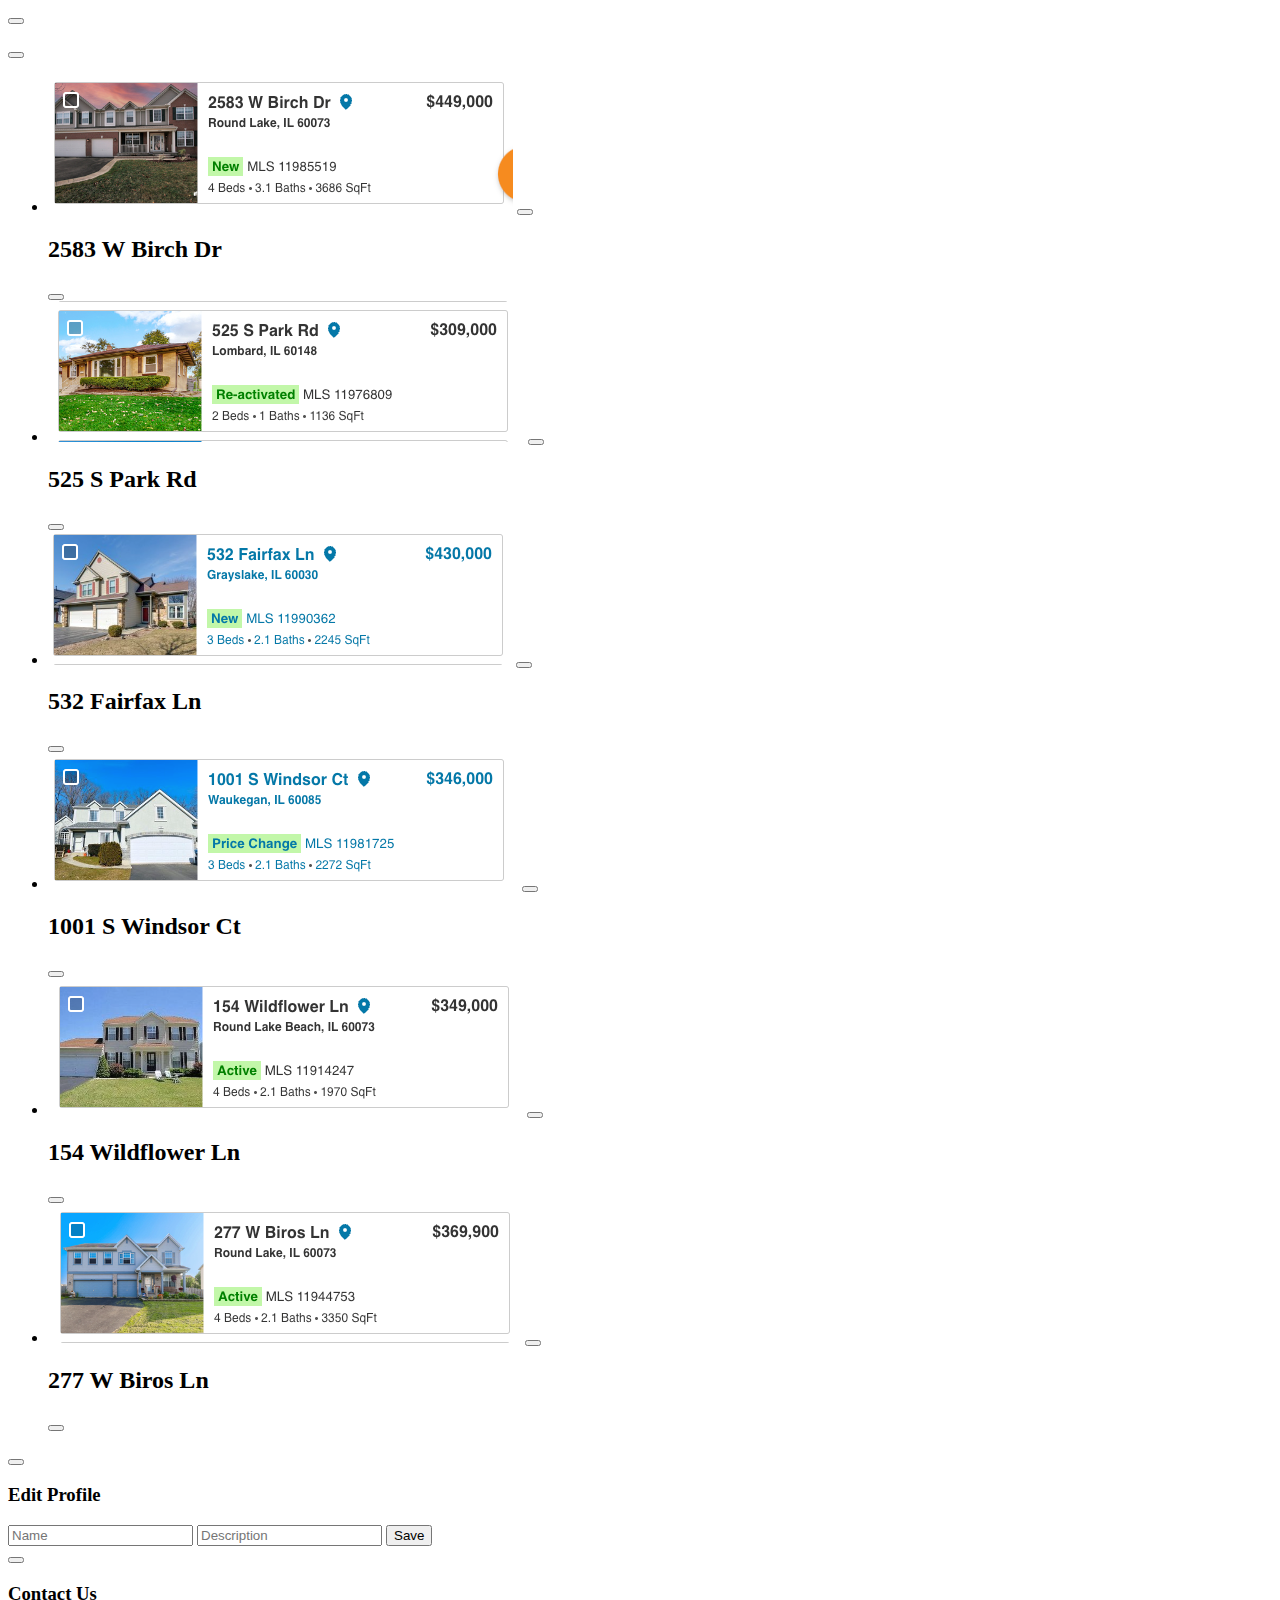
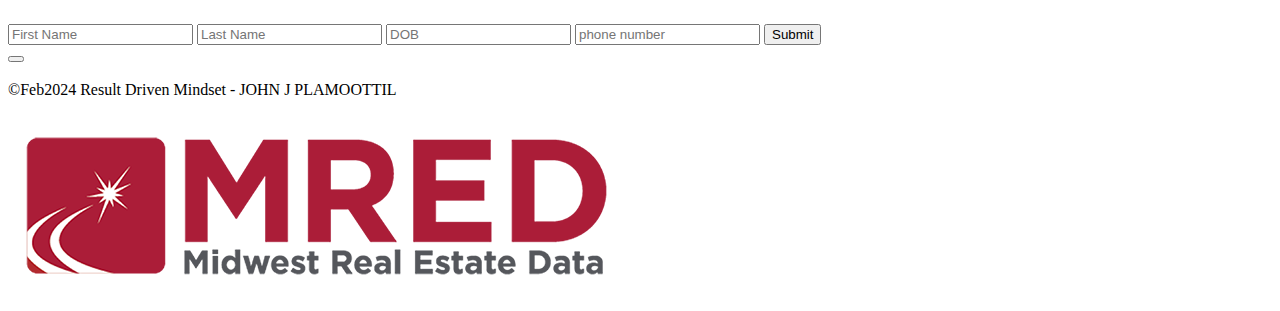
==== commit 7ab5749d: "./" ====
--- a/index.html
+++ b/index.html
@@ -37,7 +37,7 @@
             class="profile__image"
           />
           <div class="profile__content">
-            <h1 class="profile__title">Result Driven Mindset</h1>
+            <h1 class="profile__title">John J. Plamoottil</h1>
             <button
               class="profile__edit-button"
               id="profile-edit-button"
@@ -233,6 +233,7 @@
         <p class="footer__copyright">
           ©Feb2024 Result Driven Mindset - JOHN J PLAMOOTTIL
         </p>
+        <img class="footer__logo" src="./card-images/mred.png" alt="mred" />
       </footer>
 
       <script src="scripts/index.js"></script>
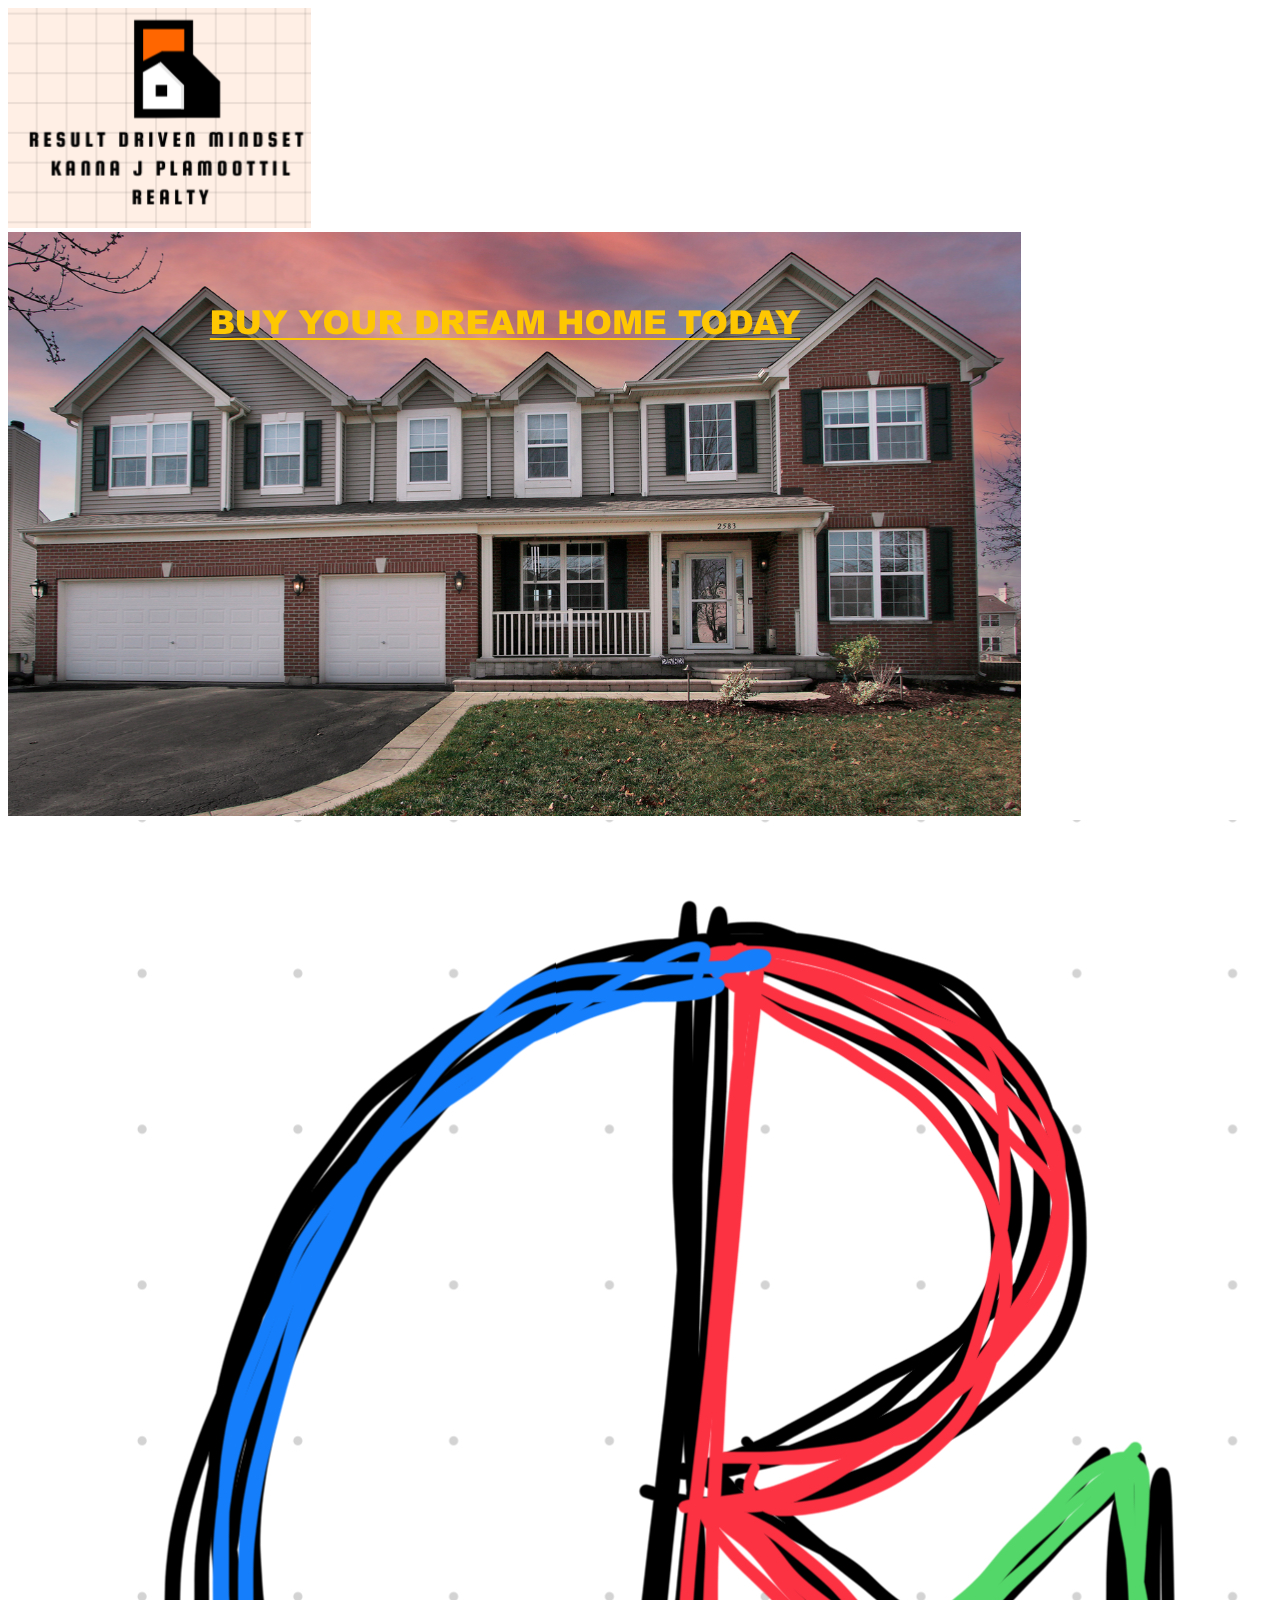
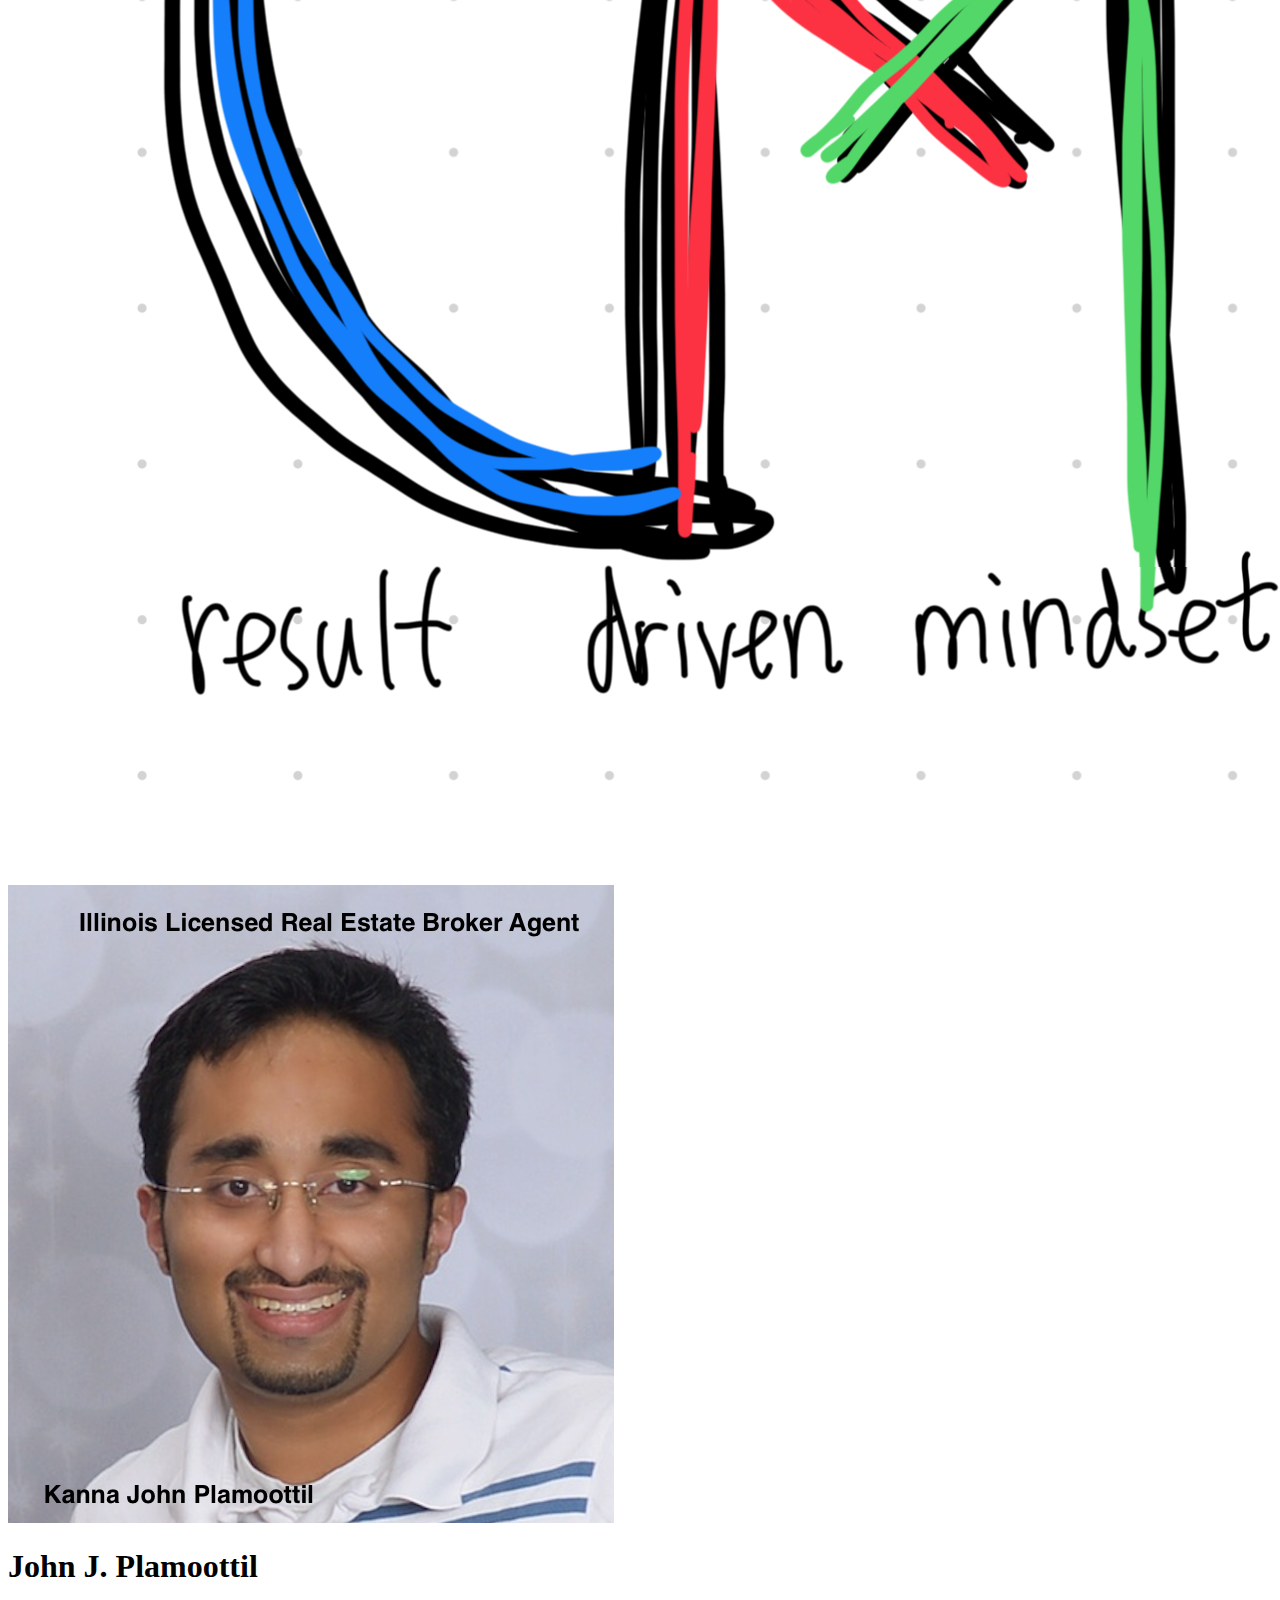
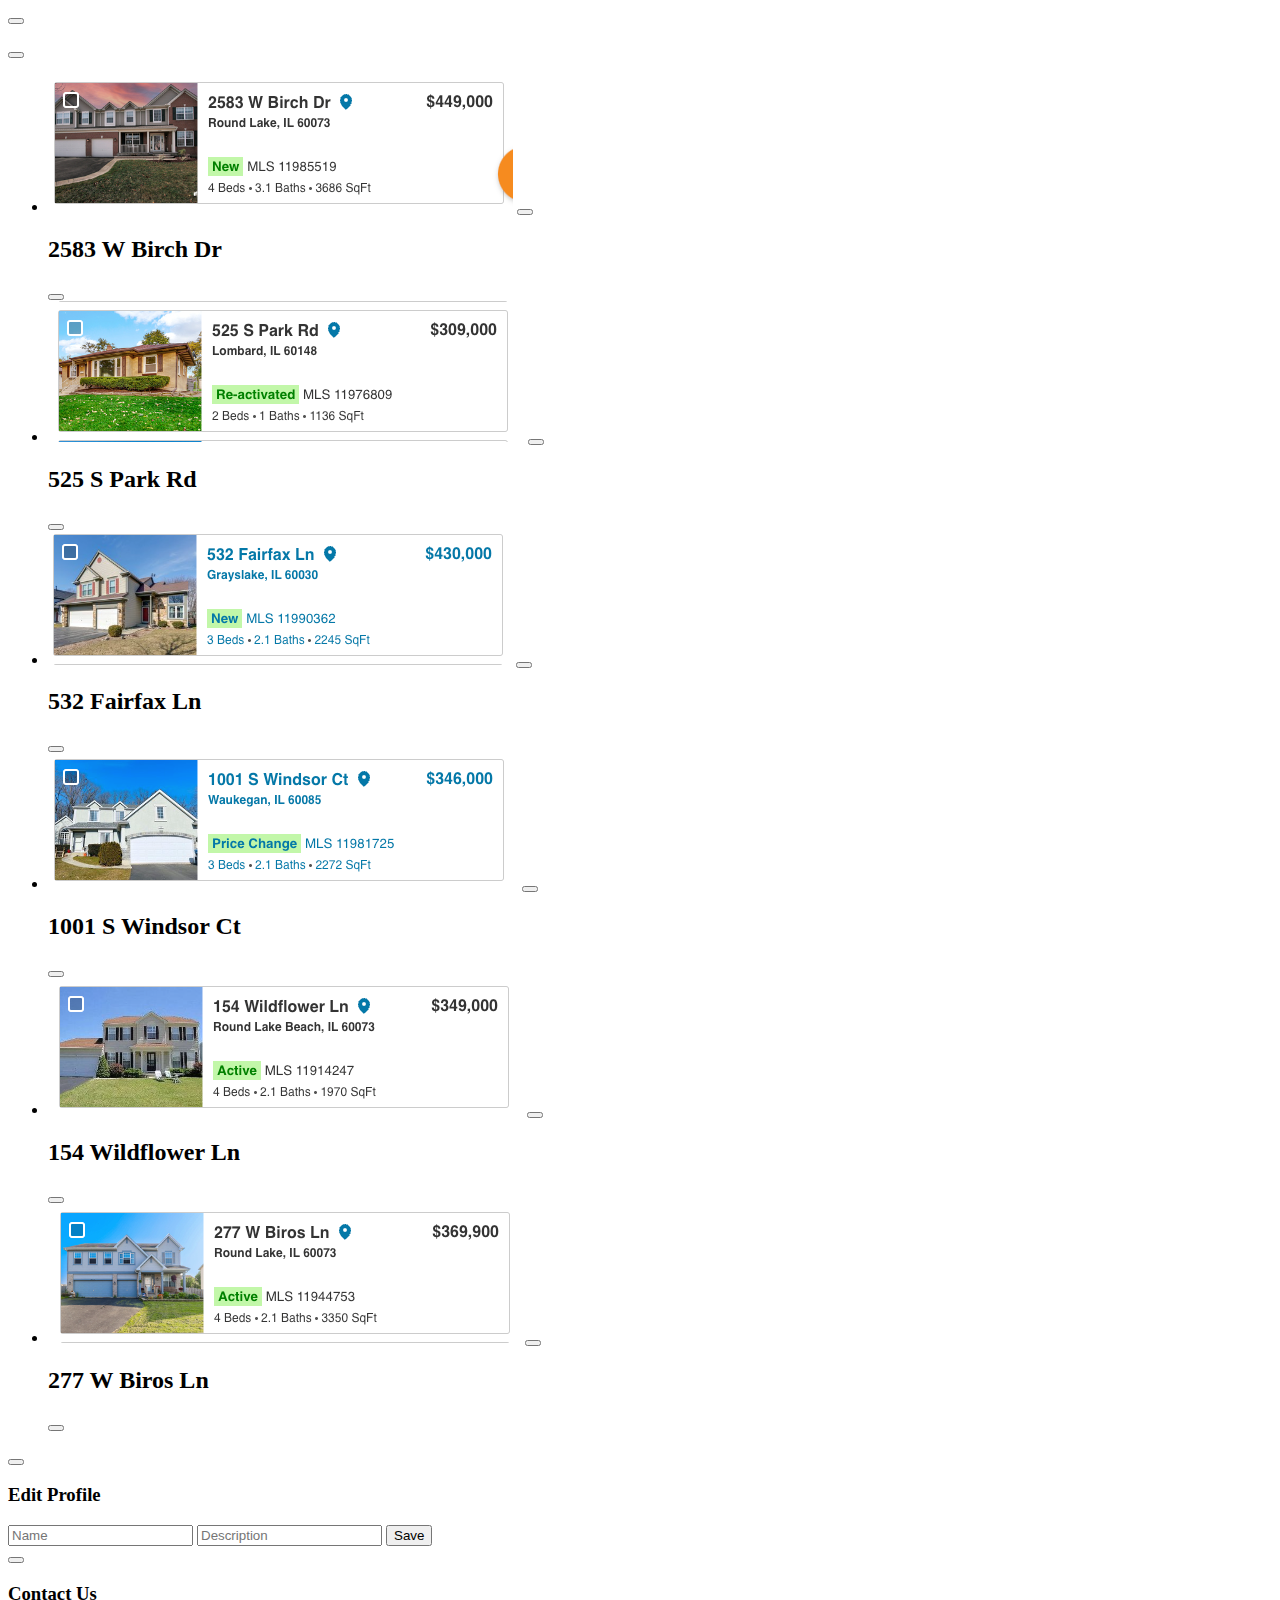
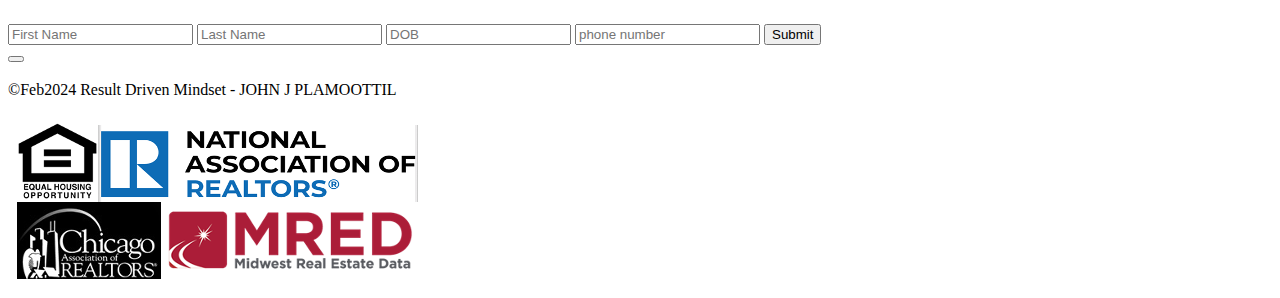
==== commit 314d2376: "footer logos added" ====
--- a/index.html
+++ b/index.html
@@ -233,9 +233,12 @@
         <p class="footer__copyright">
           ©Feb2024 Result Driven Mindset - JOHN J PLAMOOTTIL
         </p>
-        <img class="footer__logo" src="./card-images/mred.png" alt="mred" />
+        <img
+          class="footer__logo"
+          src="./card-images/footerlogo.png"
+          alt="mred"
+        />
       </footer>
-
       <script src="scripts/index.js"></script>
     </div>
   </body>
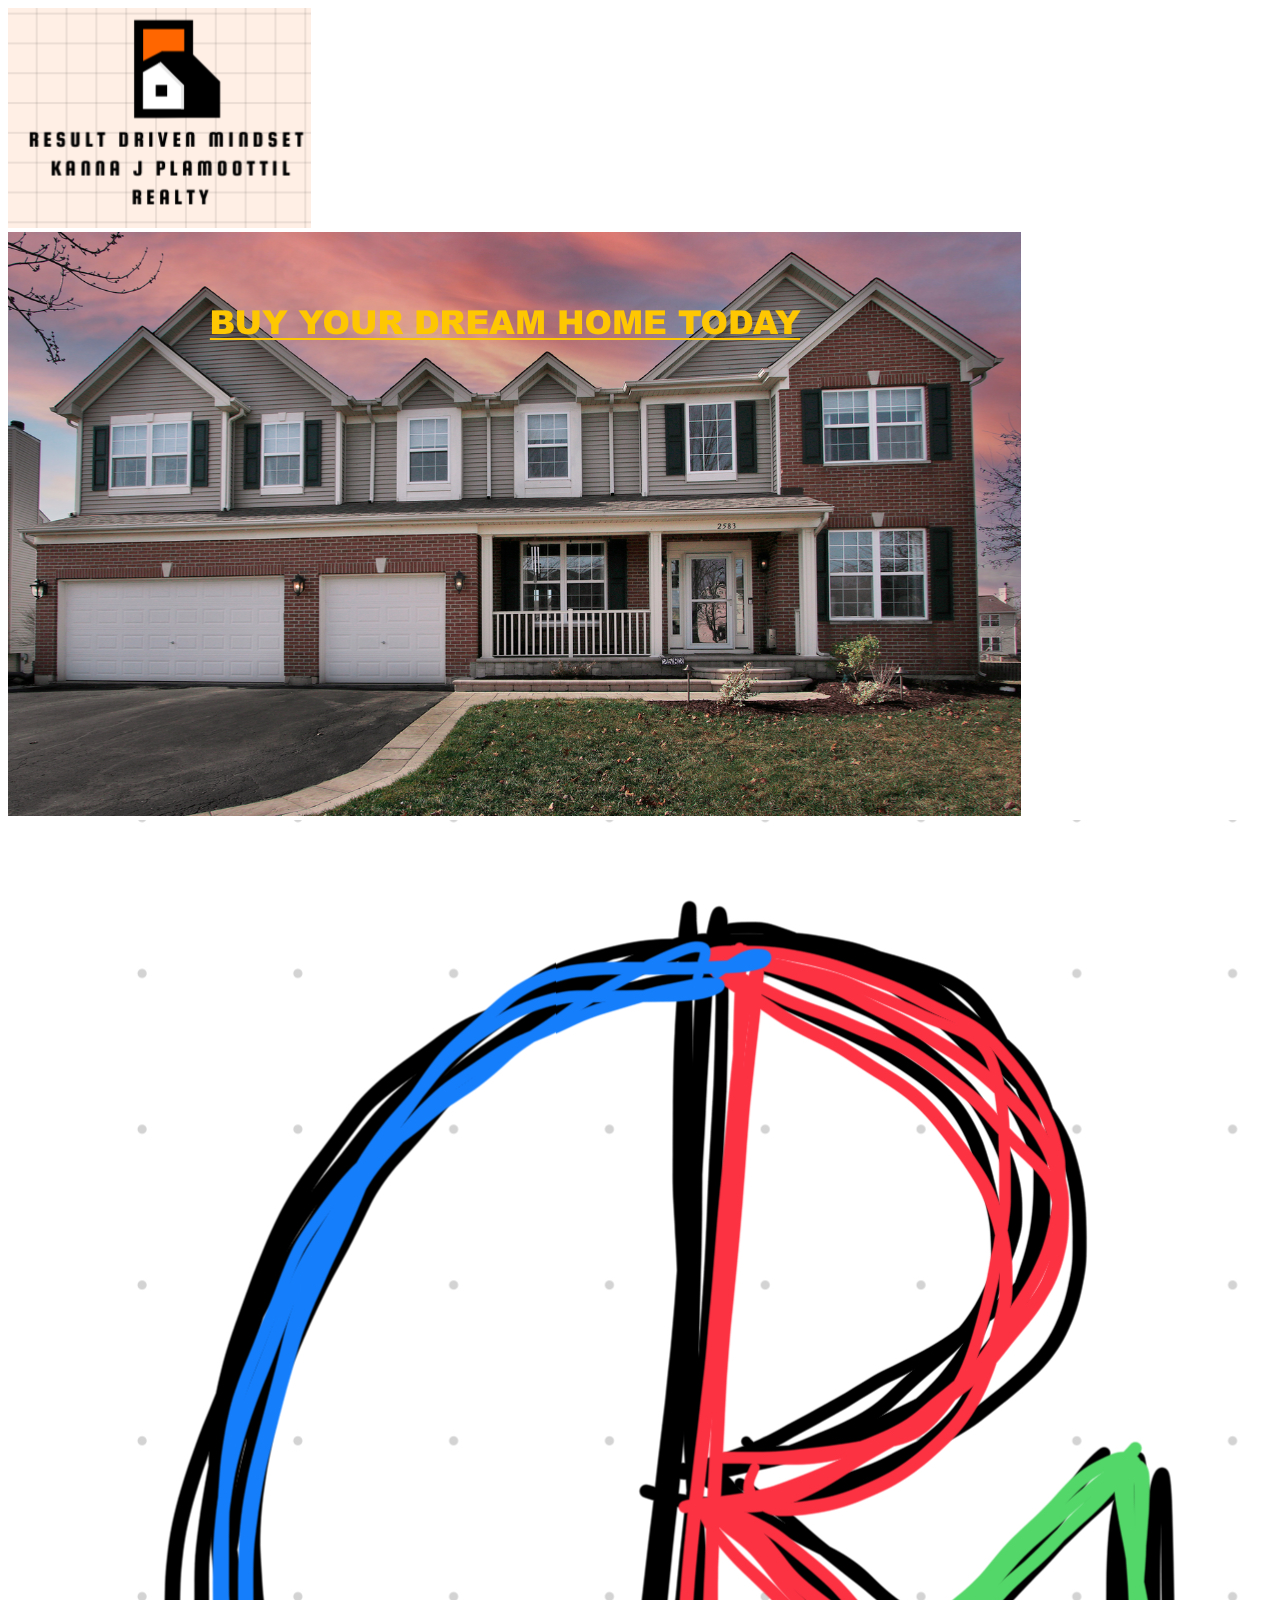
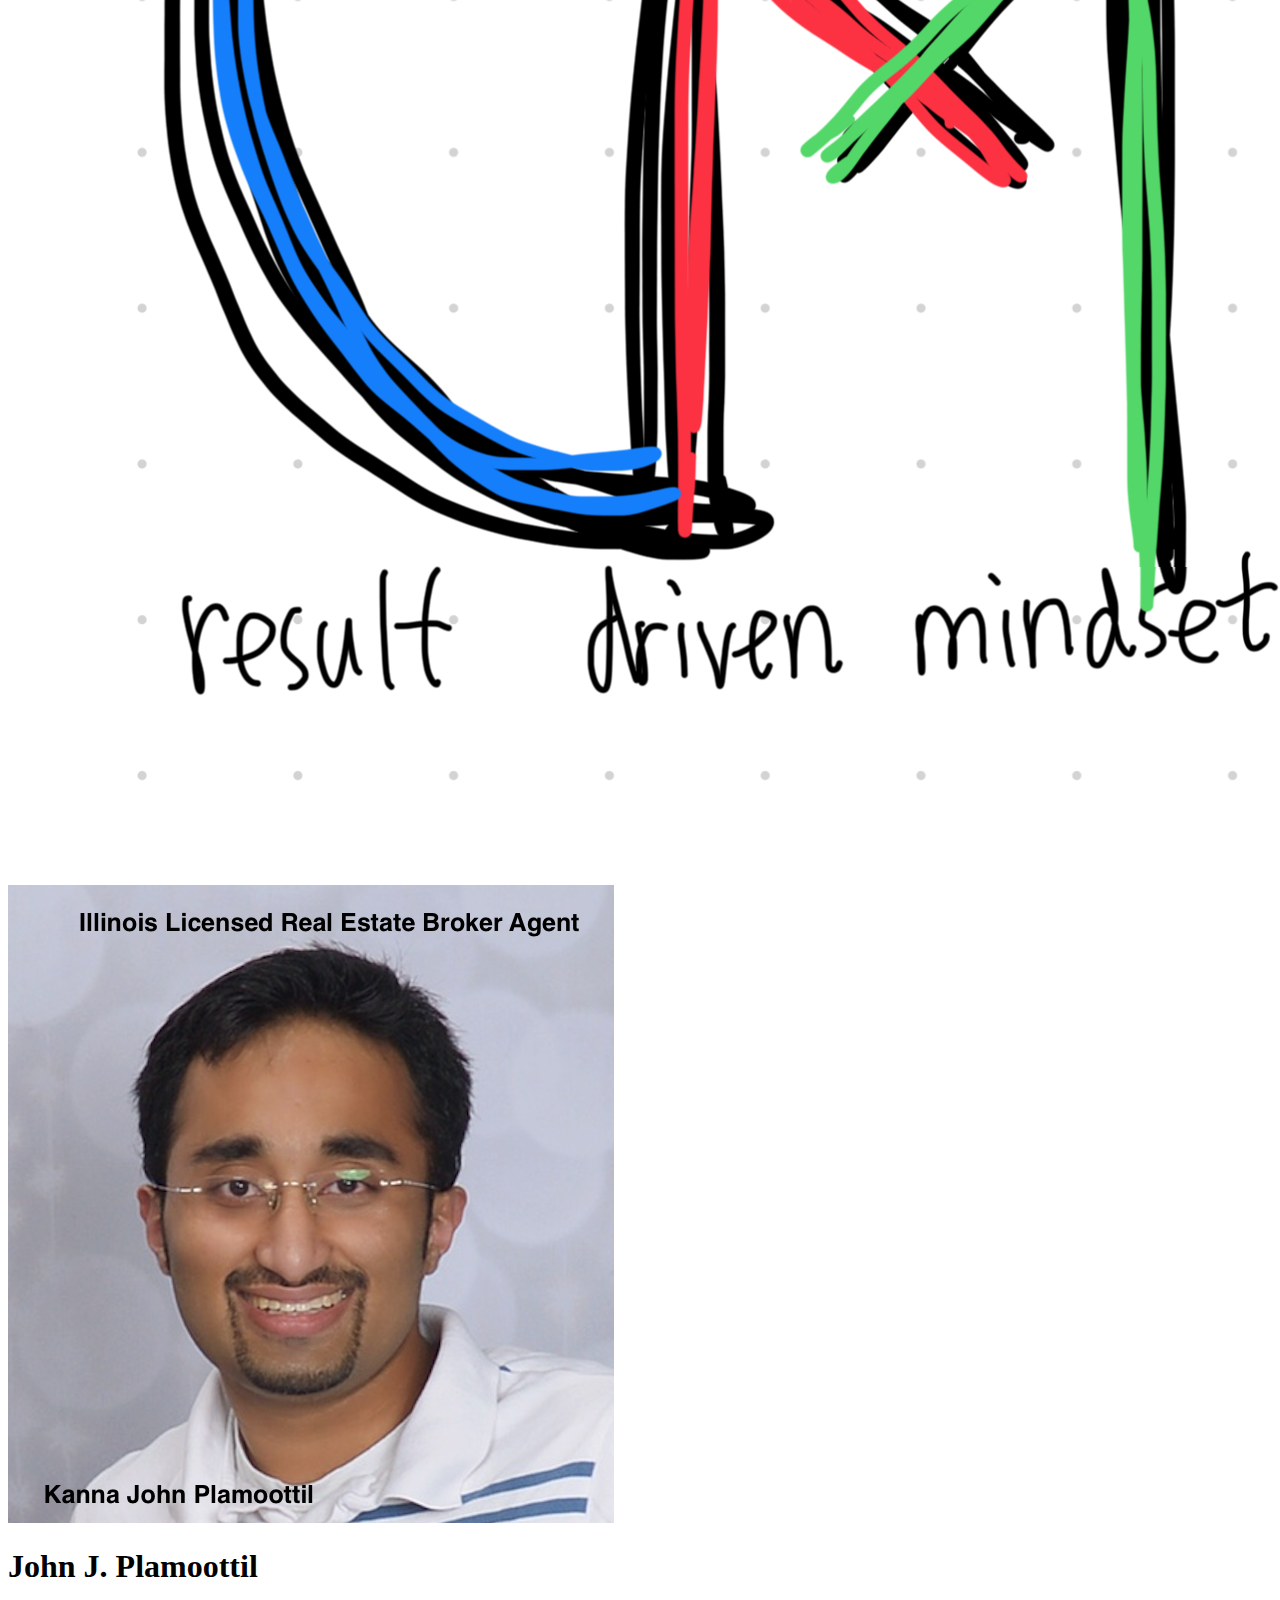
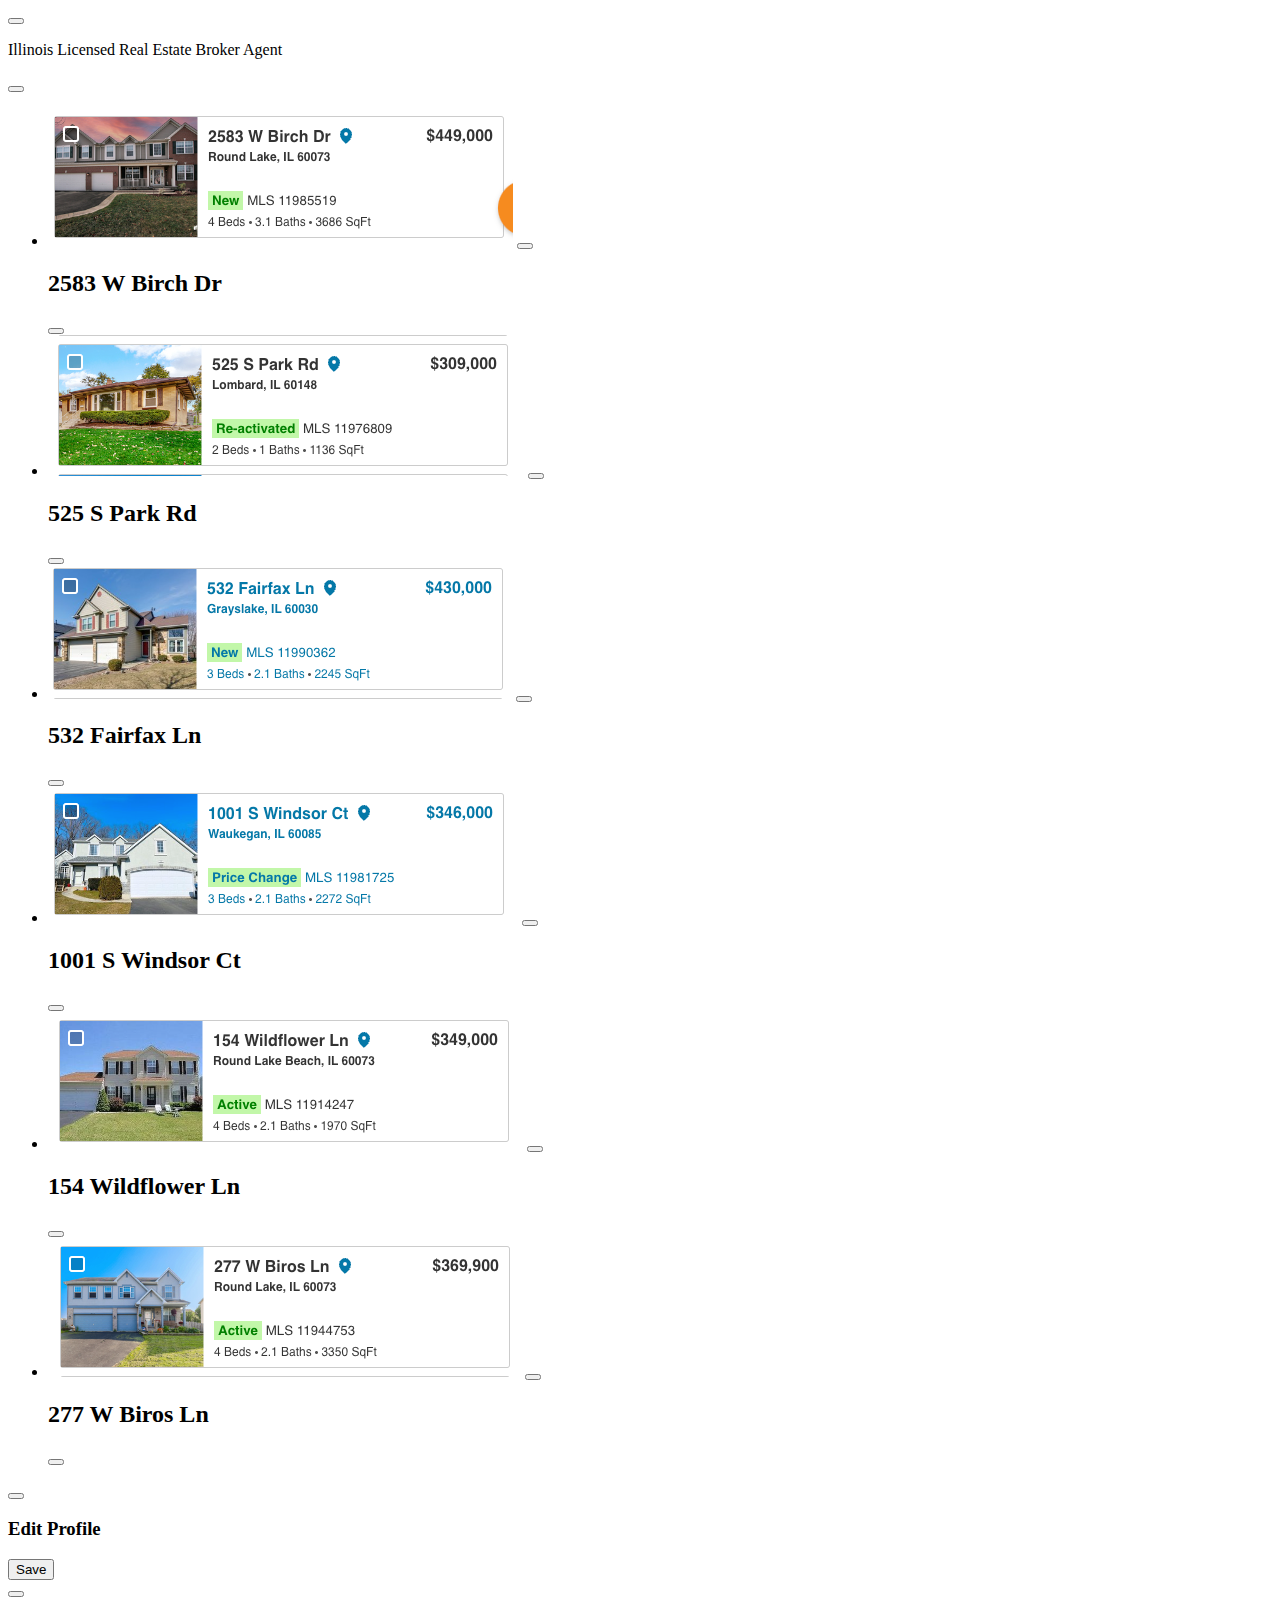
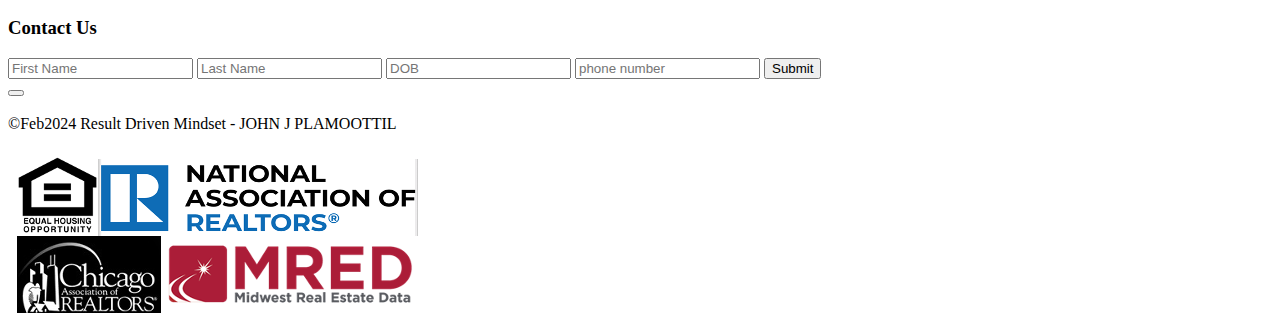
==== commit 240621e2: "locked edit profile" ====
--- a/index.html
+++ b/index.html
@@ -43,7 +43,9 @@
               id="profile-edit-button"
               type="button"
             ></button>
-            <p class="profile__description"></p>
+            <p class="profile__description">
+              Illinois Licensed Real Estate Broker Agent
+            </p>
           </div>
           <button type="button" class="profile__add-button"></button>
         </section>
@@ -128,7 +130,7 @@
           ></button>
           <h3 class="modal__title modal__title_profile">Edit Profile</h3>
           <form class="modal__form modal__form_profile">
-            <input
+            <!-- <input
               class="modal__form-name modal__form-name_profile"
               type="text"
               name="Name"
@@ -139,7 +141,7 @@
               type="text"
               name="About me"
               placeholder="Description"
-            />
+            /> -->
             <button
               class="modal__submit-button modal__submit-button_profile"
               type="submit"
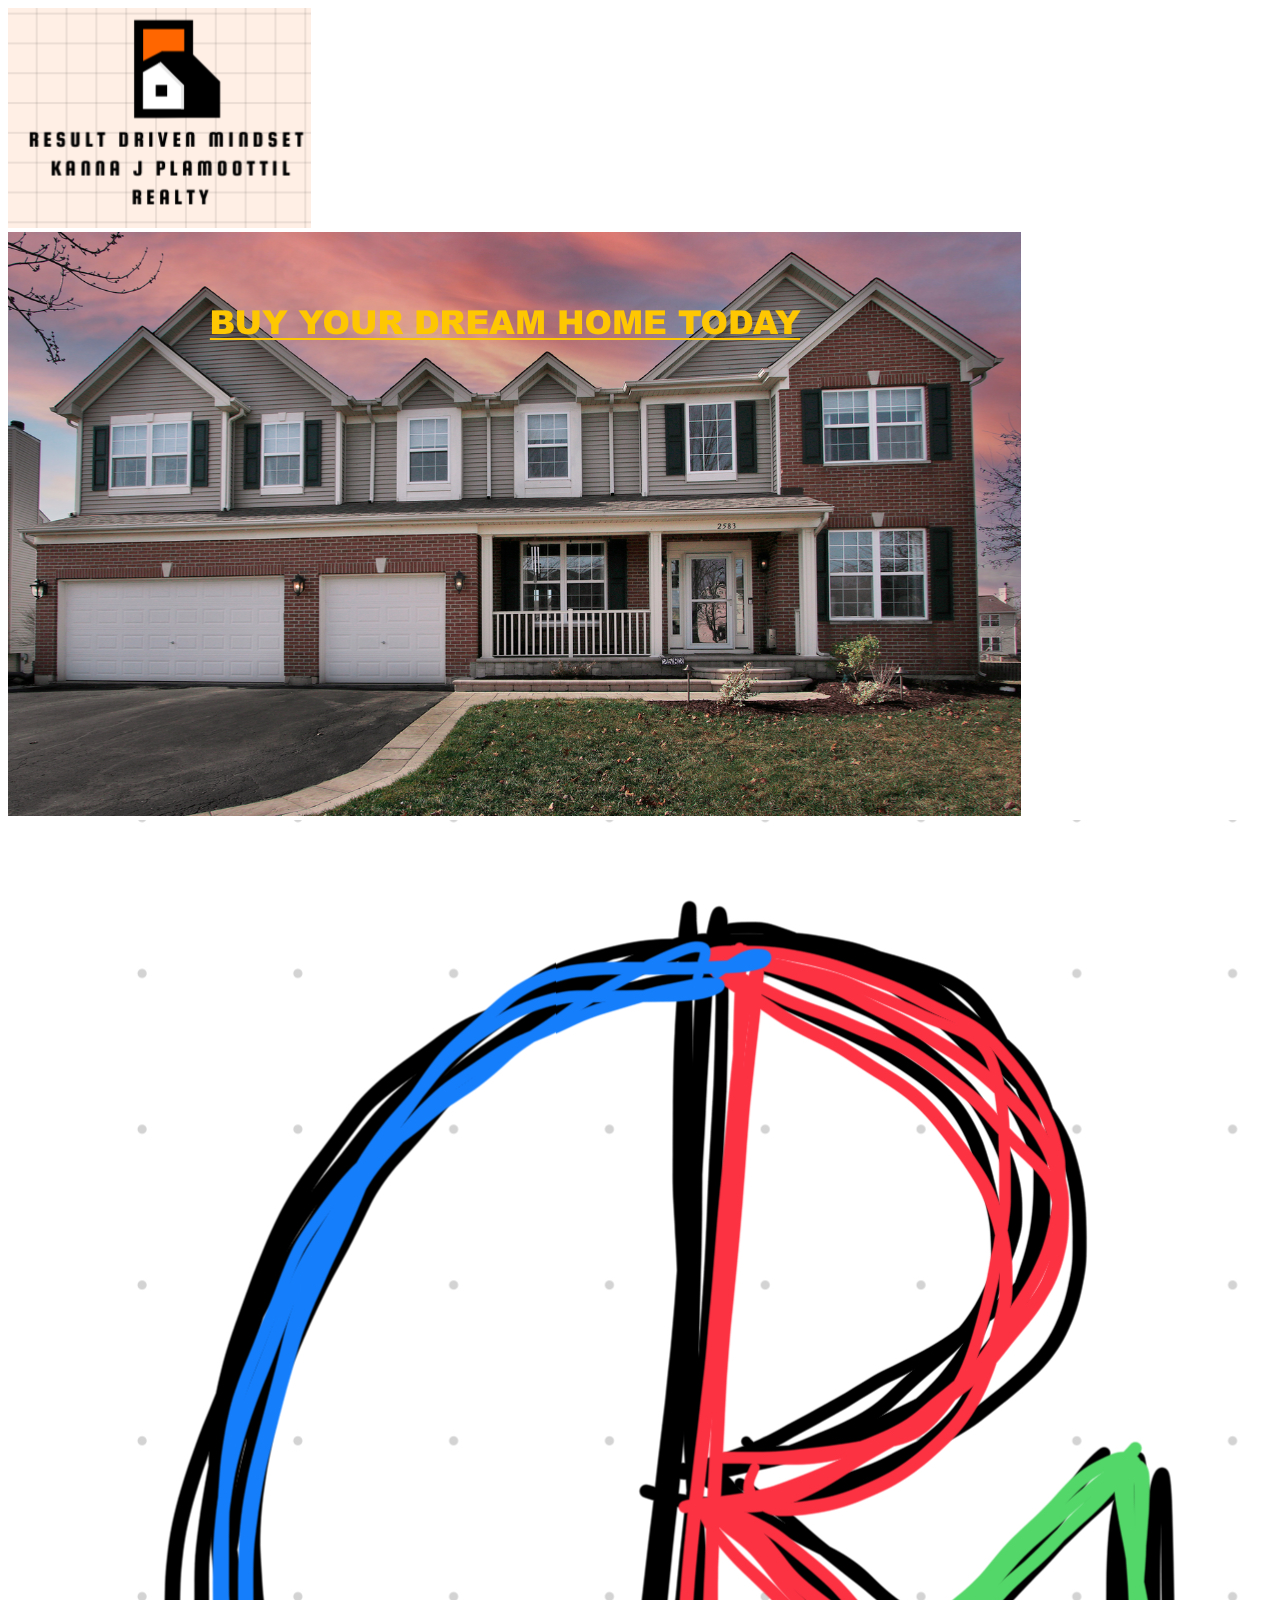
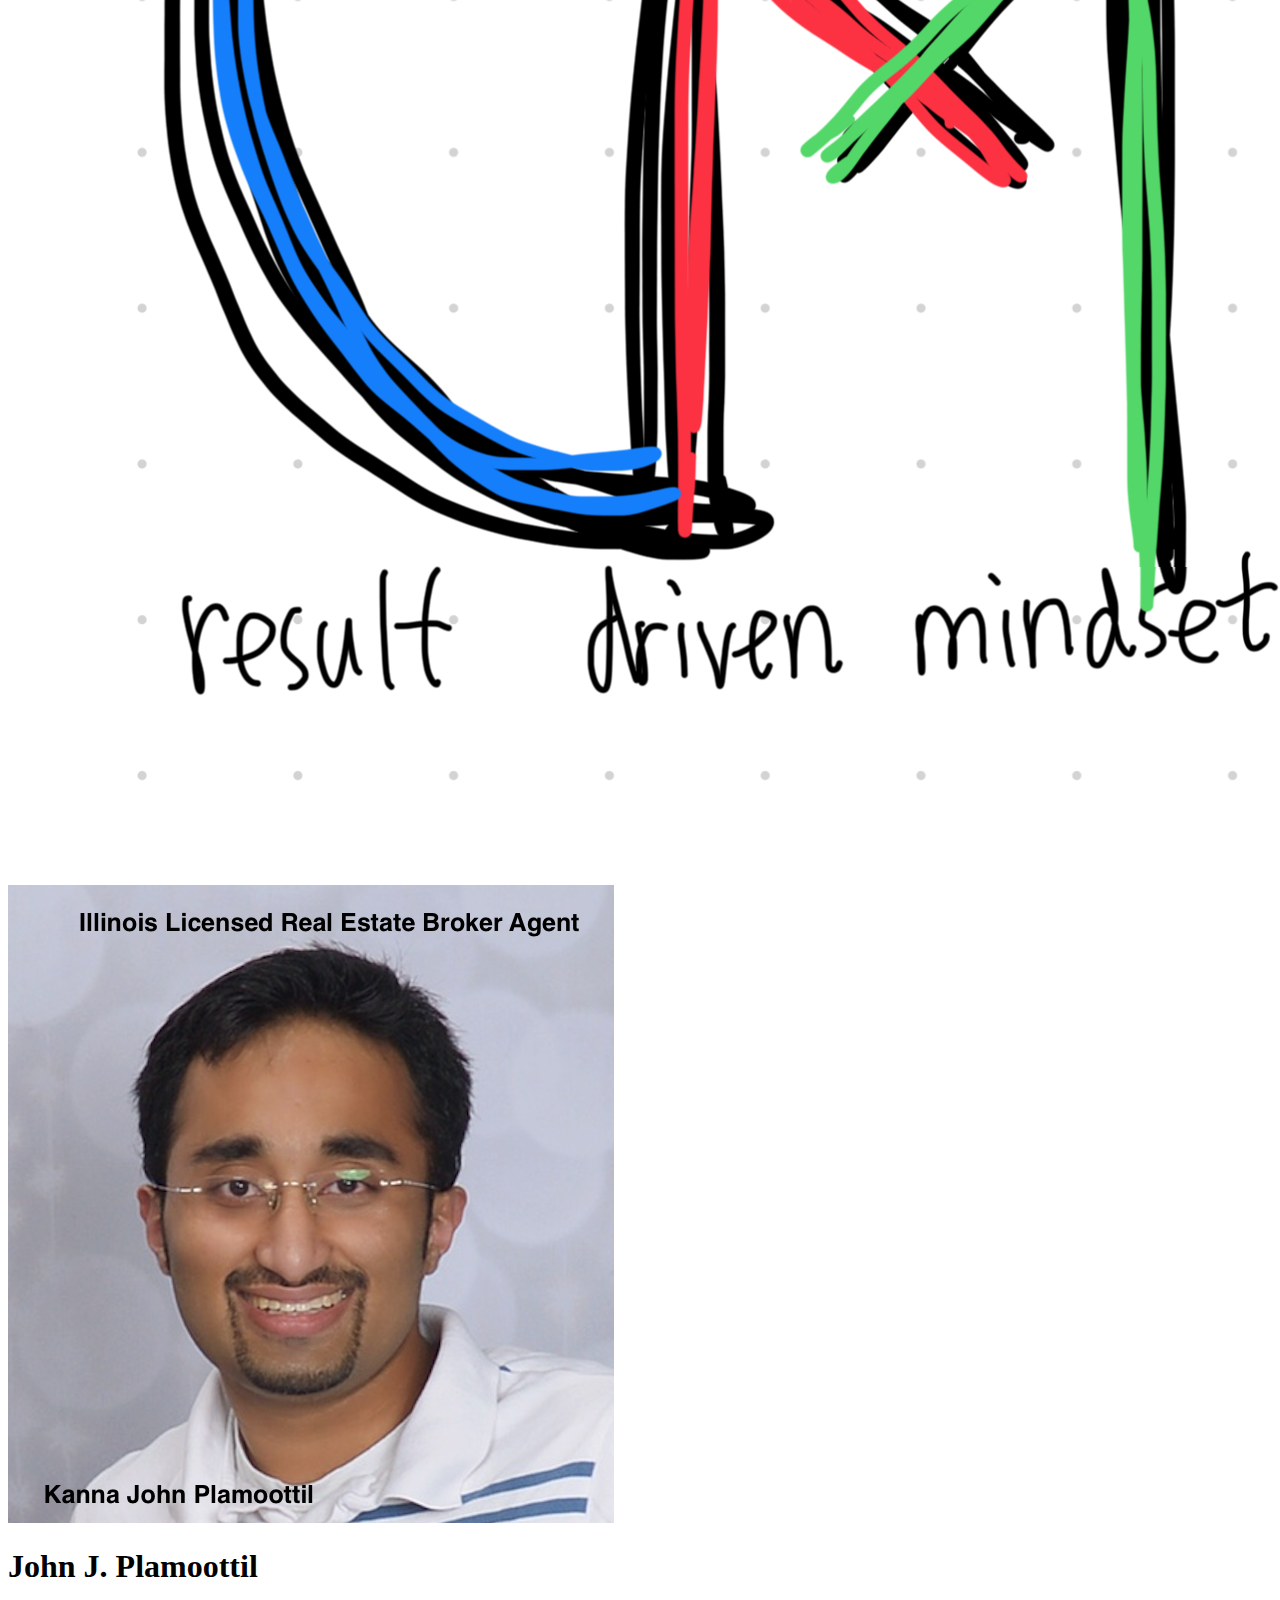
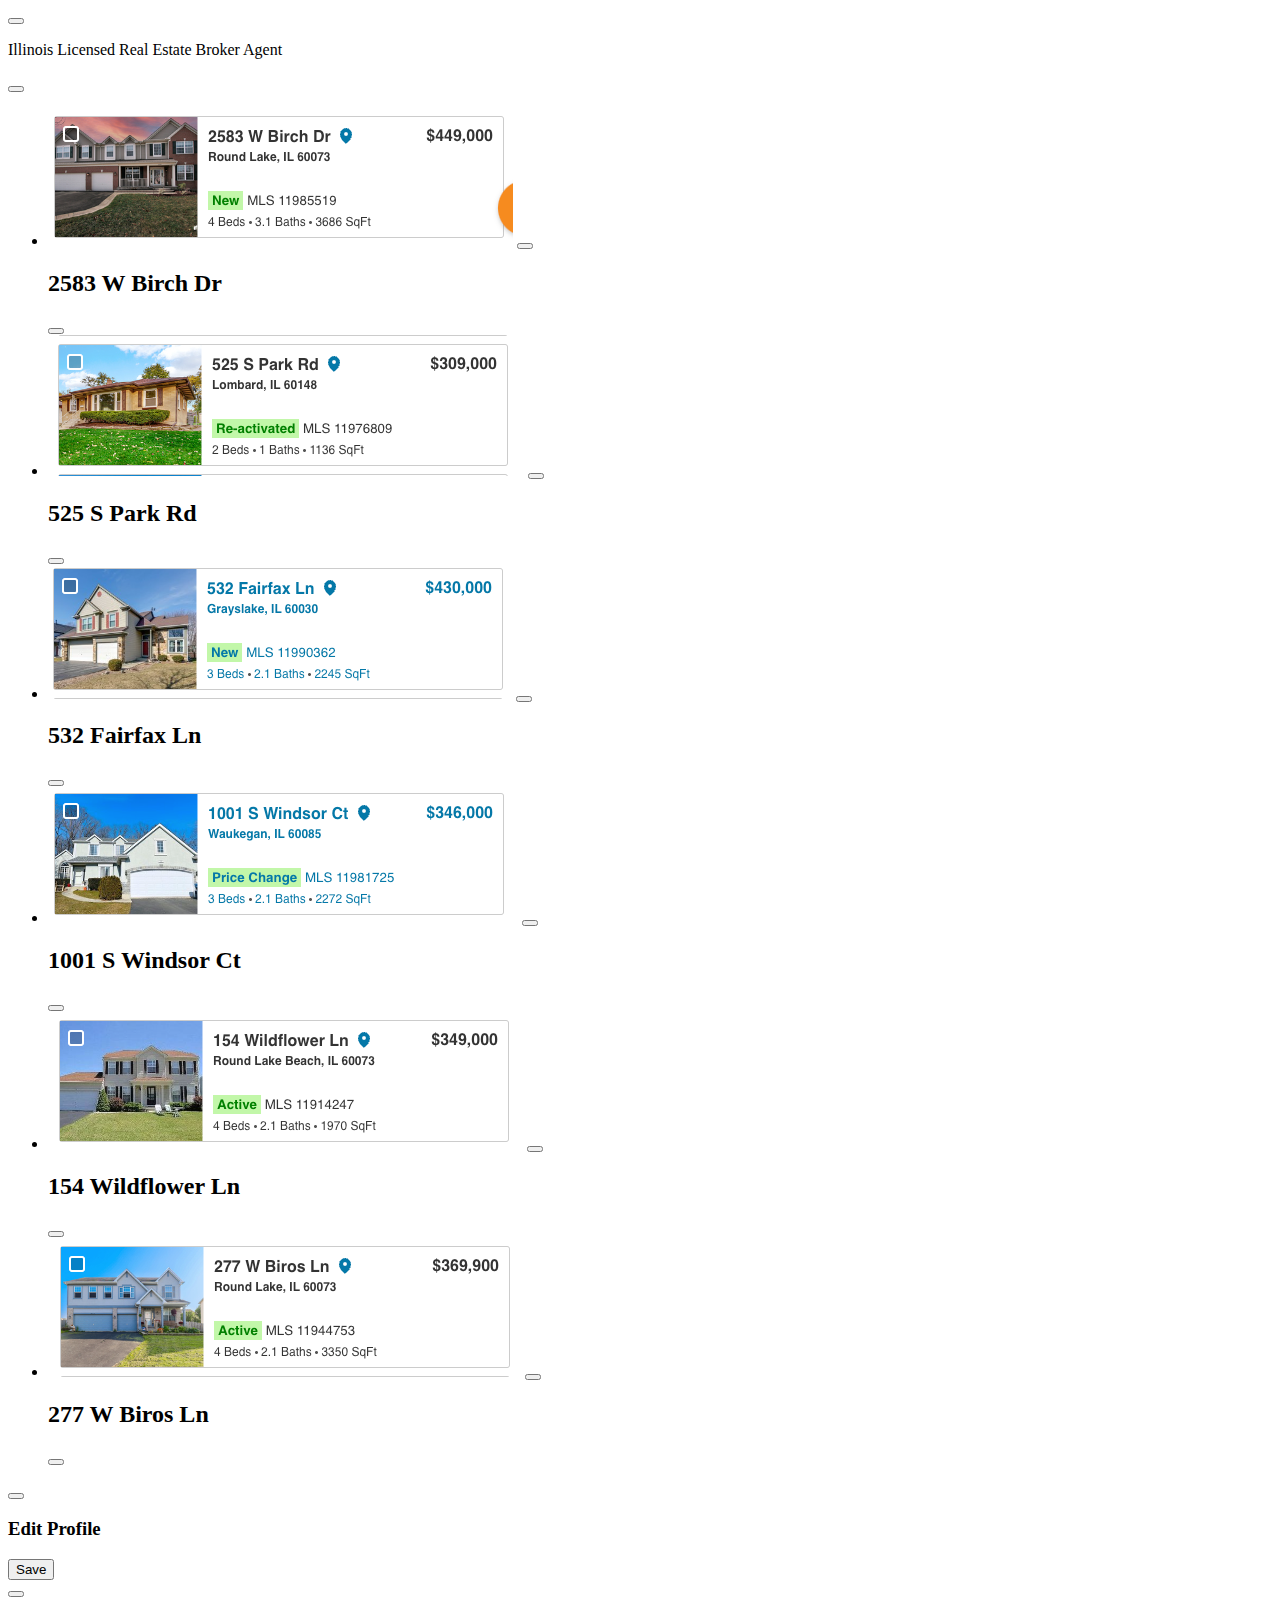
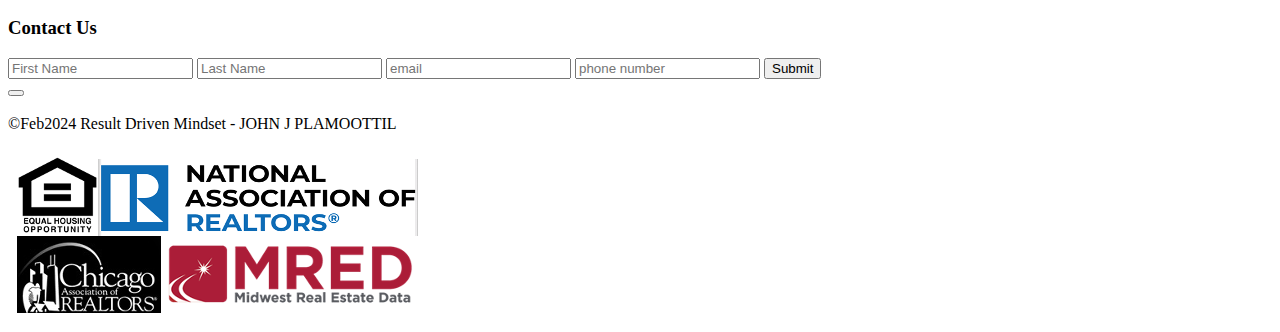
==== commit 5a19e1af: "changed DOB to email" ====
--- a/index.html
+++ b/index.html
@@ -177,9 +177,9 @@
             />
             <input
               class="modal__form-url modal__form-url_newplace"
-              type="text"
-              name="Date of Birth"
-              placeholder="DOB"
+              type="URL"
+              name="EMail"
+              placeholder="email"
             />
             <input
               class="modal__form-url modal__form-url_newplace"
